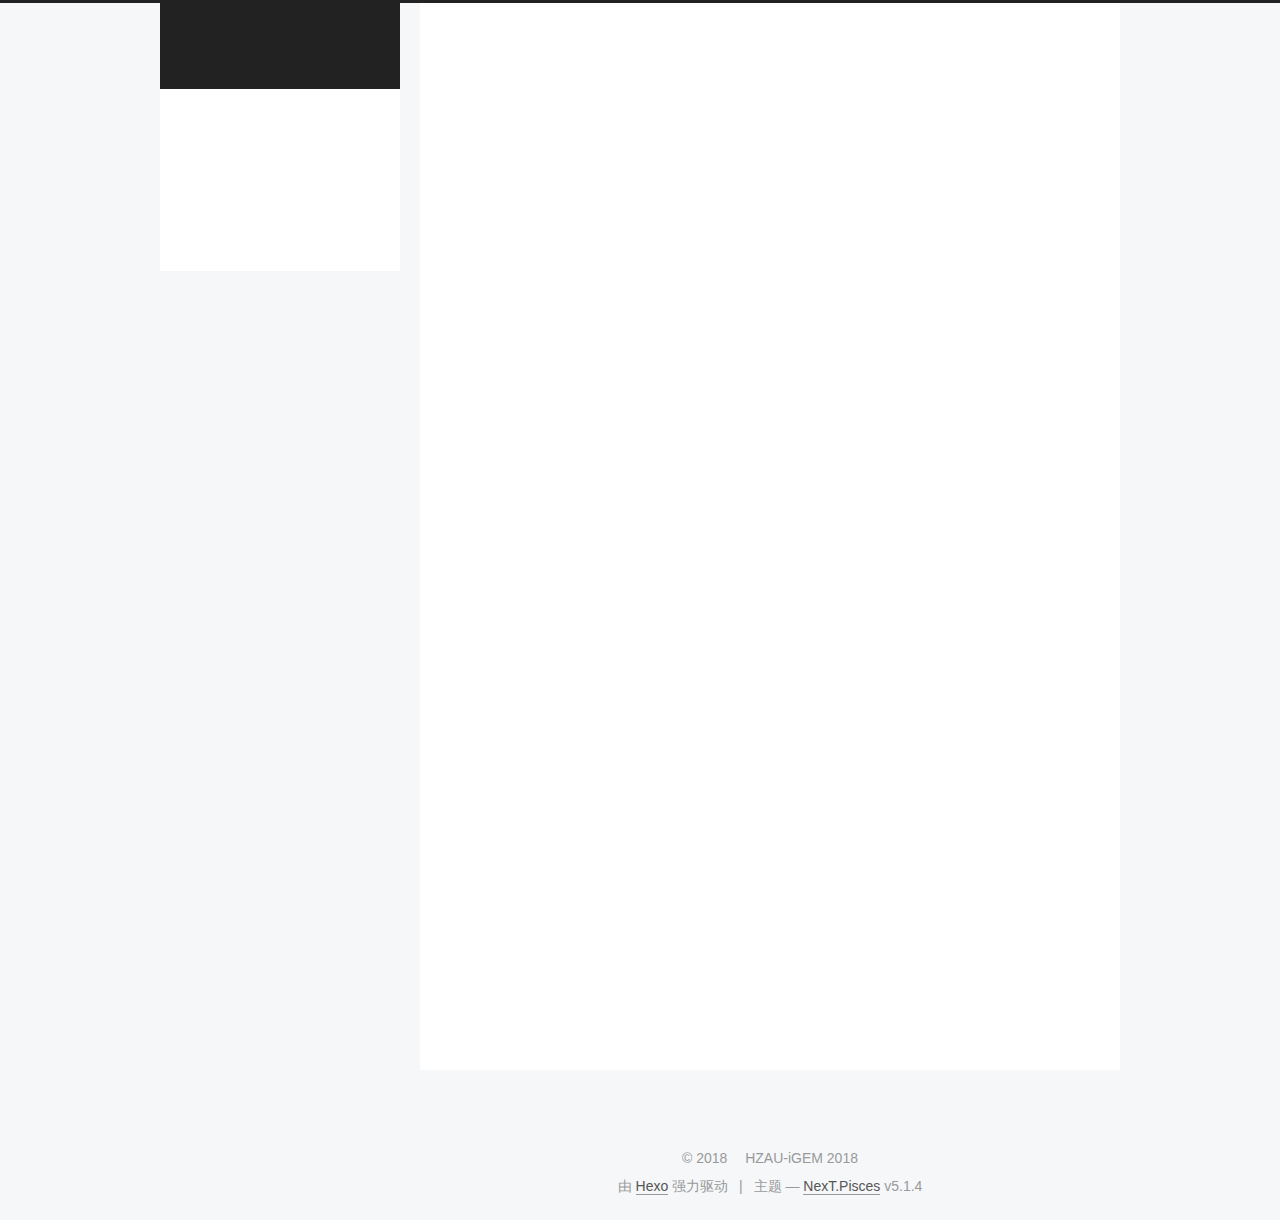
==== index.html @ e8f83833 "Site updated: 2018-09-23 11:09:08" ====
<!DOCTYPE html>



  


<html class="theme-next pisces use-motion" lang="zh-Hans">
<head>
  <meta charset="UTF-8"/>
<meta http-equiv="X-UA-Compatible" content="IE=edge" />
<meta name="viewport" content="width=device-width, initial-scale=1, maximum-scale=1"/>
<meta name="theme-color" content="#222">









<meta http-equiv="Cache-Control" content="no-transform" />
<meta http-equiv="Cache-Control" content="no-siteapp" />
















  
  
  <link href="/lib/fancybox/source/jquery.fancybox.css?v=2.1.5" rel="stylesheet" type="text/css" />







<link href="/lib/font-awesome/css/font-awesome.min.css?v=4.6.2" rel="stylesheet" type="text/css" />

<link href="/css/main.css?v=5.1.4" rel="stylesheet" type="text/css" />


  <link rel="apple-touch-icon" sizes="180x180" href="/images/apple-touch-icon-next.png?v=5.1.4">


  <link rel="icon" type="image/png" sizes="32x32" href="/images/favicon-32x32-next.png?v=5.1.4">


  <link rel="icon" type="image/png" sizes="16x16" href="/images/favicon-16x16-next.png?v=5.1.4">


  <link rel="mask-icon" href="/images/logo.svg?v=5.1.4" color="#222">





  <meta name="keywords" content="Hexo, NexT" />










<meta property="og:type" content="website">
<meta property="og:title" content="HZAU-iGEM">
<meta property="og:url" content="http://yoursite.com/index.html">
<meta property="og:site_name" content="HZAU-iGEM">
<meta property="og:locale" content="zh-Hans">
<meta name="twitter:card" content="summary">
<meta name="twitter:title" content="HZAU-iGEM">



<script type="text/javascript" id="hexo.configurations">
  var NexT = window.NexT || {};
  var CONFIG = {
    root: '/',
    scheme: 'Pisces',
    version: '5.1.4',
    sidebar: {"position":"left","display":"post","offset":12,"b2t":false,"scrollpercent":false,"onmobile":false},
    fancybox: true,
    tabs: true,
    motion: {"enable":true,"async":false,"transition":{"post_block":"fadeIn","post_header":"slideDownIn","post_body":"slideDownIn","coll_header":"slideLeftIn","sidebar":"slideUpIn"}},
    duoshuo: {
      userId: '0',
      author: '博主'
    },
    algolia: {
      applicationID: '',
      apiKey: '',
      indexName: '',
      hits: {"per_page":10},
      labels: {"input_placeholder":"Search for Posts","hits_empty":"We didn't find any results for the search: ${query}","hits_stats":"${hits} results found in ${time} ms"}
    }
  };
</script>



  <link rel="canonical" href="http://yoursite.com/"/>





  <title>HZAU-iGEM</title>
  





  <script type="text/javascript">
    var _hmt = _hmt || [];
    (function() {
      var hm = document.createElement("script");
      hm.src = "https://hm.baidu.com/hm.js?573ed5b772a9b3b8d93a730a9deec1e0";
      var s = document.getElementsByTagName("script")[0];
      s.parentNode.insertBefore(hm, s);
    })();
  </script>




</head>

<body itemscope itemtype="http://schema.org/WebPage" lang="zh-Hans">

  
  
    
  

  <div class="container sidebar-position-left 
  page-home">
    <div class="headband"></div>

    <header id="header" class="header" itemscope itemtype="http://schema.org/WPHeader">
      <div class="header-inner"><div class="site-brand-wrapper">
  <div class="site-meta ">
    

    <div class="custom-logo-site-title">
      <a href="/"  class="brand" rel="start">
        <span class="logo-line-before"><i></i></span>
        <span class="site-title">HZAU-iGEM</span>
        <span class="logo-line-after"><i></i></span>
      </a>
    </div>
      
        <p class="site-subtitle"></p>
      
  </div>

  <div class="site-nav-toggle">
    <button>
      <span class="btn-bar"></span>
      <span class="btn-bar"></span>
      <span class="btn-bar"></span>
    </button>
  </div>
</div>

<nav class="site-nav">
  

  
    <ul id="menu" class="menu">
      
        
        <li class="menu-item menu-item-home">
          <a href="/" rel="section">
            
              <i class="menu-item-icon fa fa-fw fa-home"></i> <br />
            
            首页
          </a>
        </li>
      
        
        <li class="menu-item menu-item-about">
          <a href="/about/" rel="section">
            
              <i class="menu-item-icon fa fa-fw fa-user"></i> <br />
            
            我们
          </a>
        </li>
      
        
        <li class="menu-item menu-item-tags">
          <a href="/tags/" rel="section">
            
              <i class="menu-item-icon fa fa-fw fa-tags"></i> <br />
            
            标签
          </a>
        </li>
      
        
        <li class="menu-item menu-item-archives">
          <a href="/archives/" rel="section">
            
              <i class="menu-item-icon fa fa-fw fa-archive"></i> <br />
            
            归档
          </a>
        </li>
      

      
    </ul>
  

  
</nav>



 </div>
    </header>

    <main id="main" class="main">
      <div class="main-inner">
        <div class="content-wrap">
          <div id="content" class="content">
            
  <section id="posts" class="posts-expand">
    
      

  

  
  
  

  <article class="post post-type-normal" itemscope itemtype="http://schema.org/Article">
  
  
  
  <div class="post-block">
    <link itemprop="mainEntityOfPage" href="http://yoursite.com/2018/09/22/hello-world/">

    <span hidden itemprop="author" itemscope itemtype="http://schema.org/Person">
      <meta itemprop="name" content="HZAU-iGEM 2018">
      <meta itemprop="description" content="">
      <meta itemprop="image" content="/uploads/HZAU-iGEM-logo.jpg">
    </span>

    <span hidden itemprop="publisher" itemscope itemtype="http://schema.org/Organization">
      <meta itemprop="name" content="HZAU-iGEM">
    </span>

    
      <header class="post-header">

        
        
          <h1 class="post-title" itemprop="name headline">
                
                <a class="post-title-link" href="/2018/09/22/hello-world/" itemprop="url">Hello World</a></h1>
        

        <div class="post-meta">
          <span class="post-time">
            
              <span class="post-meta-item-icon">
                <i class="fa fa-calendar-o"></i>
              </span>
              
                <span class="post-meta-item-text">发表于</span>
              
              <time title="创建于" itemprop="dateCreated datePublished" datetime="2018-09-22T22:23:00+08:00">
                2018-09-22
              </time>
            

            

            
          </span>

          

          
            
          

          
          

          

          

          

        </div>
      </header>
    

    
    
    
    <div class="post-body" itemprop="articleBody">

      
      

      
        
          
            <p>Welcome to <a href="https://hexo.io/" target="_blank" rel="noopener">Hexo</a>! This is your very first post. Check <a href="https://hexo.io/docs/" target="_blank" rel="noopener">documentation</a> for more info. If you get any problems when using Hexo, you can find the answer in <a href="https://hexo.io/docs/troubleshooting.html" target="_blank" rel="noopener">troubleshooting</a> or you can ask me on <a href="https://github.com/hexojs/hexo/issues" target="_blank" rel="noopener">GitHub</a>.</p>
<h2 id="Quick-Start"><a href="#Quick-Start" class="headerlink" title="Quick Start"></a>Quick Start</h2><h3 id="Create-a-new-post"><a href="#Create-a-new-post" class="headerlink" title="Create a new post"></a>Create a new post</h3><figure class="highlight bash"><table><tr><td class="gutter"><pre><span class="line">1</span><br></pre></td><td class="code"><pre><span class="line">$ hexo new <span class="string">"My New Post"</span></span><br></pre></td></tr></table></figure>
<p>More info: <a href="https://hexo.io/docs/writing.html" target="_blank" rel="noopener">Writing</a></p>
<h3 id="Run-server"><a href="#Run-server" class="headerlink" title="Run server"></a>Run server</h3><figure class="highlight bash"><table><tr><td class="gutter"><pre><span class="line">1</span><br></pre></td><td class="code"><pre><span class="line">$ hexo server</span><br></pre></td></tr></table></figure>
<p>More info: <a href="https://hexo.io/docs/server.html" target="_blank" rel="noopener">Server</a></p>
<h3 id="Generate-static-files"><a href="#Generate-static-files" class="headerlink" title="Generate static files"></a>Generate static files</h3><figure class="highlight bash"><table><tr><td class="gutter"><pre><span class="line">1</span><br></pre></td><td class="code"><pre><span class="line">$ hexo generate</span><br></pre></td></tr></table></figure>
<p>More info: <a href="https://hexo.io/docs/generating.html" target="_blank" rel="noopener">Generating</a></p>
<h3 id="Deploy-to-remote-sites"><a href="#Deploy-to-remote-sites" class="headerlink" title="Deploy to remote sites"></a>Deploy to remote sites</h3><figure class="highlight bash"><table><tr><td class="gutter"><pre><span class="line">1</span><br></pre></td><td class="code"><pre><span class="line">$ hexo deploy</span><br></pre></td></tr></table></figure>
<p>More info: <a href="https://hexo.io/docs/deployment.html" target="_blank" rel="noopener">Deployment</a></p>

          
        
      
    </div>
    
    
    

    

    

    

    <footer class="post-footer">
      

      

      

      
      
        <div class="post-eof"></div>
      
    </footer>
  </div>
  
  
  
  </article>


    
  </section>

  


          </div>
          


          

        </div>
        
          
  
  <div class="sidebar-toggle">
    <div class="sidebar-toggle-line-wrap">
      <span class="sidebar-toggle-line sidebar-toggle-line-first"></span>
      <span class="sidebar-toggle-line sidebar-toggle-line-middle"></span>
      <span class="sidebar-toggle-line sidebar-toggle-line-last"></span>
    </div>
  </div>

  <aside id="sidebar" class="sidebar">
    
    <div class="sidebar-inner">

      

      

      <section class="site-overview-wrap sidebar-panel sidebar-panel-active">
        <div class="site-overview">
          <div class="site-author motion-element" itemprop="author" itemscope itemtype="http://schema.org/Person">
            
              <img class="site-author-image" itemprop="image"
                src="/uploads/HZAU-iGEM-logo.jpg"
                alt="HZAU-iGEM 2018" />
            
              <p class="site-author-name" itemprop="name">HZAU-iGEM 2018</p>
              <p class="site-description motion-element" itemprop="description"></p>
          </div>

          <nav class="site-state motion-element">

            
              <div class="site-state-item site-state-posts">
              
                <a href="/archives/">
              
                  <span class="site-state-item-count">1</span>
                  <span class="site-state-item-name">日志</span>
                </a>
              </div>
            

            

            

          </nav>

          

          

          
          

          
          

          

        </div>
      </section>

      

      

    </div>
  </aside>


        
      </div>
    </main>

    <footer id="footer" class="footer">
      <div class="footer-inner">
        <div class="copyright">&copy; <span itemprop="copyrightYear">2018</span>
  <span class="with-love">
    <i class="fa fa-user"></i>
  </span>
  <span class="author" itemprop="copyrightHolder">HZAU-iGEM 2018</span>

  
</div>


  <div class="powered-by">由 <a class="theme-link" target="_blank" href="https://hexo.io">Hexo</a> 强力驱动</div>



  <span class="post-meta-divider">|</span>



  <div class="theme-info">主题 &mdash; <a class="theme-link" target="_blank" href="https://github.com/iissnan/hexo-theme-next">NexT.Pisces</a> v5.1.4</div>




        







        
      </div>
    </footer>

    
      <div class="back-to-top">
        <i class="fa fa-arrow-up"></i>
        
      </div>
    

    

  </div>

  

<script type="text/javascript">
  if (Object.prototype.toString.call(window.Promise) !== '[object Function]') {
    window.Promise = null;
  }
</script>









  












  
  
    <script type="text/javascript" src="/lib/jquery/index.js?v=2.1.3"></script>
  

  
  
    <script type="text/javascript" src="/lib/fastclick/lib/fastclick.min.js?v=1.0.6"></script>
  

  
  
    <script type="text/javascript" src="/lib/jquery_lazyload/jquery.lazyload.js?v=1.9.7"></script>
  

  
  
    <script type="text/javascript" src="/lib/velocity/velocity.min.js?v=1.2.1"></script>
  

  
  
    <script type="text/javascript" src="/lib/velocity/velocity.ui.min.js?v=1.2.1"></script>
  

  
  
    <script type="text/javascript" src="/lib/fancybox/source/jquery.fancybox.pack.js?v=2.1.5"></script>
  


  


  <script type="text/javascript" src="/js/src/utils.js?v=5.1.4"></script>

  <script type="text/javascript" src="/js/src/motion.js?v=5.1.4"></script>



  
  


  <script type="text/javascript" src="/js/src/affix.js?v=5.1.4"></script>

  <script type="text/javascript" src="/js/src/schemes/pisces.js?v=5.1.4"></script>



  

  


  <script type="text/javascript" src="/js/src/bootstrap.js?v=5.1.4"></script>



  


  




	





  





  












  





  

  

  

  
  

  

  

  

</body>
</html>
---- css/main.css ----
/* normalize.css v3.0.2 | MIT License | git.io/normalize */
html {
  font-family: sans-serif; /* 1 */
  -ms-text-size-adjust: 100%; /* 2 */
  -webkit-text-size-adjust: 100%; /* 2 */
}
body {
  margin: 0;
}
article,
aside,
details,
figcaption,
figure,
footer,
header,
hgroup,
main,
menu,
nav,
section,
summary {
  display: block;
}
audio,
canvas,
progress,
video {
  display: inline-block; /* 1 */
  vertical-align: baseline; /* 2 */
}
audio:not([controls]) {
  display: none;
  height: 0;
}
[hidden],
template {
  display: none;
}
a {
  background-color: transparent;
}
a:active,
a:hover {
  outline: 0;
}
abbr[title] {
  border-bottom: 1px dotted;
}
b,
strong {
  font-weight: bold;
}
dfn {
  font-style: italic;
}
h1 {
  font-size: 2em;
  margin: 0.67em 0;
}
mark {
  background: #ff0;
  color: #000;
}
small {
  font-size: 80%;
}
sub,
sup {
  font-size: 75%;
  line-height: 0;
  position: relative;
  vertical-align: baseline;
}
sup {
  top: -0.5em;
}
sub {
  bottom: -0.25em;
}
img {
  border: 0;
}
svg:not(:root) {
  overflow: hidden;
}
figure {
  margin: 1em 40px;
}
hr {
  -moz-box-sizing: content-box;
  box-sizing: content-box;
  height: 0;
}
pre {
  overflow: auto;
}
code,
kbd,
pre,
samp {
  font-family: monospace, monospace;
  font-size: 1em;
}
button,
input,
optgroup,
select,
textarea {
  color: inherit; /* 1 */
  font: inherit; /* 2 */
  margin: 0; /* 3 */
}
button {
  overflow: visible;
}
button,
select {
  text-transform: none;
}
button,
html input[type="button"],
input[type="reset"],
input[type="submit"] {
  -webkit-appearance: button; /* 2 */
  cursor: pointer; /* 3 */
}
button[disabled],
html input[disabled] {
  cursor: default;
}
button::-moz-focus-inner,
input::-moz-focus-inner {
  border: 0;
  padding: 0;
}
input {
  line-height: normal;
}
input[type="checkbox"],
input[type="radio"] {
  box-sizing: border-box; /* 1 */
  padding: 0; /* 2 */
}
input[type="number"]::-webkit-inner-spin-button,
input[type="number"]::-webkit-outer-spin-button {
  height: auto;
}
input[type="search"] {
  -webkit-appearance: textfield; /* 1 */
  -moz-box-sizing: content-box;
  -webkit-box-sizing: content-box; /* 2 */
  box-sizing: content-box;
}
input[type="search"]::-webkit-search-cancel-button,
input[type="search"]::-webkit-search-decoration {
  -webkit-appearance: none;
}
fieldset {
  border: 1px solid #c0c0c0;
  margin: 0 2px;
  padding: 0.35em 0.625em 0.75em;
}
legend {
  border: 0; /* 1 */
  padding: 0; /* 2 */
}
textarea {
  overflow: auto;
}
optgroup {
  font-weight: bold;
}
table {
  border-collapse: collapse;
  border-spacing: 0;
}
td,
th {
  padding: 0;
}
::selection {
  background: #262a30;
  color: #fff;
}
body {
  position: relative;
  font-family: 'Lato', "PingFang SC", "Microsoft YaHei", sans-serif;
  font-size: 14px;
  line-height: 2;
  color: #555;
  background: #f5f7f9;
}
@media (max-width: 767px) {
  body {
    padding-right: 0 !important;
  }
}
@media (min-width: 768px) and (max-width: 991px) {
  body {
    padding-right: 0 !important;
  }
}
@media (min-width: 1600px) {
  body {
    font-size: 16px;
  }
}
h1,
h2,
h3,
h4,
h5,
h6 {
  margin: 0;
  padding: 0;
  font-weight: bold;
  line-height: 1.5;
  font-family: 'Lato', "PingFang SC", "Microsoft YaHei", sans-serif;
}
h2,
h3,
h4,
h5,
h6 {
  margin: 20px 0 15px;
}
h1 {
  font-size: 22px;
}
@media (max-width: 767px) {
  h1 {
    font-size: 18px;
  }
}
h2 {
  font-size: 20px;
}
@media (max-width: 767px) {
  h2 {
    font-size: 16px;
  }
}
h3 {
  font-size: 18px;
}
@media (max-width: 767px) {
  h3 {
    font-size: 14px;
  }
}
h4 {
  font-size: 16px;
}
@media (max-width: 767px) {
  h4 {
    font-size: 12px;
  }
}
h5 {
  font-size: 14px;
}
@media (max-width: 767px) {
  h5 {
    font-size: 10px;
  }
}
h6 {
  font-size: 12px;
}
@media (max-width: 767px) {
  h6 {
    font-size: 8px;
  }
}
p {
  margin: 0 0 20px 0;
}
a {
  color: #555;
  text-decoration: none;
  outline: none;
  border-bottom: 1px solid #999;
  word-wrap: break-word;
}
a:hover {
  color: #222;
  border-bottom-color: #222;
}
blockquote {
  margin: 0;
  padding: 0;
}
img {
  display: block;
  margin: auto;
  max-width: 100%;
  height: auto;
}
hr {
  margin: 40px 0;
  height: 3px;
  border: none;
  background-color: #ddd;
  background-image: repeating-linear-gradient(-45deg, #fff, #fff 4px, transparent 4px, transparent 8px);
}
blockquote {
  padding: 0 15px;
  color: #666;
  border-left: 4px solid #ddd;
}
blockquote cite::before {
  content: "-";
  padding: 0 5px;
}
dt {
  font-weight: 700;
}
dd {
  margin: 0;
  padding: 0;
}
kbd {
  border: 1px solid #ccc;
  border-radius: 0.2em;
  box-shadow: 0.1em 0.1em 0.2em rgba(0,0,0,0.1);
  background-color: #f9f9f9;
  font-family: inherit;
  background-image: -webkit-linear-gradient(top, #eee, #fff, #eee);
  padding: 0.1em 0.3em;
  white-space: nowrap;
}
.text-left {
  text-align: left;
}
.text-center {
  text-align: center;
}
.text-right {
  text-align: right;
}
.text-justify {
  text-align: justify;
}
.text-nowrap {
  white-space: nowrap;
}
.text-lowercase {
  text-transform: lowercase;
}
.text-uppercase {
  text-transform: uppercase;
}
.text-capitalize {
  text-transform: capitalize;
}
.center-block {
  display: block;
  margin-left: auto;
  margin-right: auto;
}
.clearfix:before,
.clearfix:after {
  content: " ";
  display: table;
}
.clearfix:after {
  clear: both;
}
.pullquote {
  width: 45%;
}
.pullquote.left {
  float: left;
  margin-left: 5px;
  margin-right: 10px;
}
.pullquote.right {
  float: right;
  margin-left: 10px;
  margin-right: 5px;
}
.affix.affix.affix {
  position: fixed;
}
.translation {
  margin-top: -20px;
  font-size: 14px;
  color: #999;
}
.scrollbar-measure {
  width: 100px;
  height: 100px;
  overflow: scroll;
  position: absolute;
  top: -9999px;
}
.use-motion .motion-element {
  opacity: 0;
}
table {
  margin: 20px 0;
  width: 100%;
  border-collapse: collapse;
  border-spacing: 0;
  border: 1px solid #ddd;
  font-size: 14px;
  table-layout: fixed;
  word-wrap: break-all;
}
table>tbody>tr:nth-of-type(odd) {
  background-color: #f9f9f9;
}
table>tbody>tr:hover {
  background-color: #f5f5f5;
}
caption,
th,
td {
  padding: 8px;
  text-align: left;
  vertical-align: middle;
  font-weight: normal;
}
th,
td {
  border-bottom: 3px solid #ddd;
  border-right: 1px solid #eee;
}
th {
  padding-bottom: 10px;
  font-weight: 700;
}
td {
  border-bottom-width: 1px;
}
html,
body {
  height: 100%;
}
.container {
  position: relative;
  min-height: 100%;
}
.header-inner {
  margin: 0 auto;
  padding: 100px 0 70px;
  width: 700px;
}
@media (min-width: 1600px) {
  .container .header-inner {
    width: 900px;
  }
}
.main {
  padding-bottom: 150px;
}
.main-inner {
  margin: 0 auto;
  width: 700px;
}
@media (min-width: 1600px) {
  .container .main-inner {
    width: 900px;
  }
}
.footer {
  position: absolute;
  left: 0;
  bottom: 0;
  width: 100%;
  min-height: 50px;
}
.footer-inner {
  box-sizing: border-box;
  margin: 20px auto;
  width: 700px;
}
@media (min-width: 1600px) {
  .container .footer-inner {
    width: 900px;
  }
}
pre,
.highlight {
  overflow: auto;
  margin: 20px 0;
  padding: 0;
  font-size: 13px;
  color: #4d4d4c;
  background: #f7f7f7;
  line-height: 1.6;
}
pre,
code {
  font-family: consolas, Menlo, "PingFang SC", "Microsoft YaHei", monospace;
}
code {
  padding: 2px 4px;
  word-wrap: break-word;
  color: #555;
  background: #eee;
  border-radius: 3px;
  font-size: 13px;
}
pre {
  padding: 10px;
}
pre code {
  padding: 0;
  color: #4d4d4c;
  background: none;
  text-shadow: none;
}
.highlight {
  border-radius: 1px;
}
.highlight pre {
  border: none;
  margin: 0;
  padding: 10px 0;
}
.highlight table {
  margin: 0;
  width: auto;
  border: none;
}
.highlight td {
  border: none;
  padding: 0;
}
.highlight figcaption {
  font-size: 1em;
  color: #4d4d4c;
  line-height: 1em;
  margin-bottom: 1em;
}
.highlight figcaption:before,
.highlight figcaption:after {
  content: " ";
  display: table;
}
.highlight figcaption:after {
  clear: both;
}
.highlight figcaption a {
  float: right;
  color: #4d4d4c;
}
.highlight figcaption a:hover {
  border-bottom-color: #4d4d4c;
}
.highlight .gutter pre {
  padding-left: 10px;
  padding-right: 10px;
  color: #869194;
  text-align: right;
  background-color: #eff2f3;
}
.highlight .code pre {
  width: 100%;
  padding-left: 10px;
  padding-right: 10px;
  background-color: #f7f7f7;
}
.highlight .line {
  height: 20px;
}
.gutter {
  -webkit-user-select: none;
  -moz-user-select: none;
  -ms-user-select: none;
  user-select: none;
}
.gist table {
  width: auto;
}
.gist table td {
  border: none;
}
pre .deletion {
  background: #fdd;
}
pre .addition {
  background: #dfd;
}
pre .meta {
  color: #8959a8;
}
pre .comment {
  color: #8e908c;
}
pre .variable,
pre .attribute,
pre .tag,
pre .regexp,
pre .ruby .constant,
pre .xml .tag .title,
pre .xml .pi,
pre .xml .doctype,
pre .html .doctype,
pre .css .id,
pre .css .class,
pre .css .pseudo {
  color: #c82829;
}
pre .number,
pre .preprocessor,
pre .built_in,
pre .literal,
pre .params,
pre .constant,
pre .command {
  color: #f5871f;
}
pre .ruby .class .title,
pre .css .rules .attribute,
pre .string,
pre .value,
pre .inheritance,
pre .header,
pre .ruby .symbol,
pre .xml .cdata,
pre .special,
pre .number,
pre .formula {
  color: #718c00;
}
pre .title,
pre .css .hexcolor {
  color: #3e999f;
}
pre .function,
pre .python .decorator,
pre .python .title,
pre .ruby .function .title,
pre .ruby .title .keyword,
pre .perl .sub,
pre .javascript .title,
pre .coffeescript .title {
  color: #4271ae;
}
pre .keyword,
pre .javascript .function {
  color: #8959a8;
}
.full-image.full-image.full-image.full-image {
  border: none;
  max-width: 100%;
  width: auto;
  margin: 20px auto 25px;
}
@media (min-width: 992px) {
  .full-image.full-image.full-image.full-image {
    max-width: none;
    width: 118%;
    margin: 0 -9%;
  }
}
.blockquote-center,
.page-home .post-type-quote blockquote,
.page-post-detail .post-type-quote blockquote {
  position: relative;
  margin: 40px 0;
  padding: 0;
  border-left: none;
  text-align: center;
}
.blockquote-center::before,
.page-home .post-type-quote blockquote::before,
.page-post-detail .post-type-quote blockquote::before,
.blockquote-center::after,
.page-home .post-type-quote blockquote::after,
.page-post-detail .post-type-quote blockquote::after {
  position: absolute;
  content: ' ';
  display: block;
  width: 100%;
  height: 24px;
  opacity: 0.2;
  background-repeat: no-repeat;
  background-position: 0 -6px;
  background-size: 22px 22px;
}
.blockquote-center::before,
.page-home .post-type-quote blockquote::before,
.page-post-detail .post-type-quote blockquote::before {
  top: -20px;
  background-image: url("../images/quote-l.svg");
  border-top: 1px solid #ccc;
}
.blockquote-center::after,
.page-home .post-type-quote blockquote::after,
.page-post-detail .post-type-quote blockquote::after {
  bottom: -20px;
  background-image: url("../images/quote-r.svg");
  border-bottom: 1px solid #ccc;
  background-position: 100% 8px;
}
.blockquote-center p,
.page-home .post-type-quote blockquote p,
.page-post-detail .post-type-quote blockquote p,
.blockquote-center div,
.page-home .post-type-quote blockquote div,
.page-post-detail .post-type-quote blockquote div {
  text-align: center;
}
.post .post-body .group-picture img {
  box-sizing: border-box;
  padding: 0 3px;
  border: none;
}
.post .group-picture-row {
  overflow: hidden;
  margin-top: 6px;
}
.post .group-picture-row:first-child {
  margin-top: 0;
}
.post .group-picture-column {
  float: left;
}
.page-post-detail .post-body .group-picture-column {
  float: none;
  margin-top: 10px;
  width: auto !important;
}
.page-post-detail .post-body .group-picture-column img {
  margin: 0 auto;
}
.page-archive .group-picture-container {
  overflow: hidden;
}
.page-archive .group-picture-row {
  float: left;
}
.page-archive .group-picture-row:first-child {
  margin-top: 6px;
}
.page-archive .group-picture-column {
  max-width: 150px;
  max-height: 150px;
}
.post-body .note {
  position: relative;
  padding: 15px;
  margin-bottom: 20px;
  border: 1px solid #eee;
  border-left-width: 5px;
  border-radius: 3px;
}
.post-body .note h2,
.post-body .note h3,
.post-body .note h4,
.post-body .note h5,
.post-body .note h6 {
  margin-top: 0;
  margin-bottom: 0;
  border-bottom: initial;
  padding-top: 0 !important;
}
.post-body .note p:first-child,
.post-body .note ul:first-child,
.post-body .note ol:first-child,
.post-body .note table:first-child,
.post-body .note pre:first-child,
.post-body .note blockquote:first-child {
  margin-top: 0;
}
.post-body .note p:last-child,
.post-body .note ul:last-child,
.post-body .note ol:last-child,
.post-body .note table:last-child,
.post-body .note pre:last-child,
.post-body .note blockquote:last-child {
  margin-bottom: 0;
}
.post-body .note.default {
  border-left-color: #777;
}
.post-body .note.default h2,
.post-body .note.default h3,
.post-body .note.default h4,
.post-body .note.default h5,
.post-body .note.default h6 {
  color: #777;
}
.post-body .note.primary {
  border-left-color: #6f42c1;
}
.post-body .note.primary h2,
.post-body .note.primary h3,
.post-body .note.primary h4,
.post-body .note.primary h5,
.post-body .note.primary h6 {
  color: #6f42c1;
}
.post-body .note.info {
  border-left-color: #428bca;
}
.post-body .note.info h2,
.post-body .note.info h3,
.post-body .note.info h4,
.post-body .note.info h5,
.post-body .note.info h6 {
  color: #428bca;
}
.post-body .note.success {
  border-left-color: #5cb85c;
}
.post-body .note.success h2,
.post-body .note.success h3,
.post-body .note.success h4,
.post-body .note.success h5,
.post-body .note.success h6 {
  color: #5cb85c;
}
.post-body .note.warning {
  border-left-color: #f0ad4e;
}
.post-body .note.warning h2,
.post-body .note.warning h3,
.post-body .note.warning h4,
.post-body .note.warning h5,
.post-body .note.warning h6 {
  color: #f0ad4e;
}
.post-body .note.danger {
  border-left-color: #d9534f;
}
.post-body .note.danger h2,
.post-body .note.danger h3,
.post-body .note.danger h4,
.post-body .note.danger h5,
.post-body .note.danger h6 {
  color: #d9534f;
}
.post-body .label {
  display: inline;
  padding: 0 2px;
  white-space: nowrap;
}
.post-body .label.default {
  background-color: #f0f0f0;
}
.post-body .label.primary {
  background-color: #efe6f7;
}
.post-body .label.info {
  background-color: #e5f2f8;
}
.post-body .label.success {
  background-color: #e7f4e9;
}
.post-body .label.warning {
  background-color: #fcf6e1;
}
.post-body .label.danger {
  background-color: #fae8eb;
}
.post-body .tabs {
  position: relative;
  display: block;
  margin-bottom: 20px;
  padding-top: 10px;
}
.post-body .tabs ul.nav-tabs {
  margin: 0;
  padding: 0;
  display: flex;
  margin-bottom: -1px;
}
@media (max-width: 413px) {
  .post-body .tabs ul.nav-tabs {
    display: block;
    margin-bottom: 5px;
  }
}
.post-body .tabs ul.nav-tabs li.tab {
  list-style-type: none !important;
  margin: 0 0.25em 0 0;
  border-top: 3px solid transparent;
  border-left: 1px solid transparent;
  border-right: 1px solid transparent;
}
@media (max-width: 413px) {
  .post-body .tabs ul.nav-tabs li.tab {
    margin: initial;
    border-top: 1px solid transparent;
    border-left: 3px solid transparent;
    border-right: 1px solid transparent;
    border-bottom: 1px solid transparent;
  }
}
.post-body .tabs ul.nav-tabs li.tab a {
  outline: 0;
  border-bottom: initial;
  display: block;
  line-height: 1.8em;
  padding: 0.25em 0.75em;
  transition-duration: 0.2s;
  transition-timing-function: ease-out;
  transition-delay: 0s;
}
.post-body .tabs ul.nav-tabs li.tab a i {
  width: 1.285714285714286em;
}
.post-body .tabs ul.nav-tabs li.tab.active {
  border-top: 3px solid #fc6423;
  border-left: 1px solid #ddd;
  border-right: 1px solid #ddd;
  background-color: #fff;
}
@media (max-width: 413px) {
  .post-body .tabs ul.nav-tabs li.tab.active {
    border-top: 1px solid #ddd;
    border-left: 3px solid #fc6423;
    border-right: 1px solid #ddd;
    border-bottom: 1px solid #ddd;
  }
}
.post-body .tabs ul.nav-tabs li.tab.active a {
  cursor: default;
  color: #555;
}
.post-body .tabs .tab-content {
  background-color: #fff;
}
.post-body .tabs .tab-content .tab-pane {
  border: 1px solid #ddd;
  padding: 20px 20px 0 20px;
}
.post-body .tabs .tab-content .tab-pane:not(.active) {
  display: none !important;
}
.post-body .tabs .tab-content .tab-pane.active {
  display: block !important;
}
.btn {
  display: inline-block;
  padding: 0 20px;
  font-size: 14px;
  color: #555;
  background: #fff;
  border: 2px solid #555;
  text-decoration: none;
  border-radius: 2px;
  transition-property: background-color;
  transition-duration: 0.2s;
  transition-timing-function: ease-in-out;
  transition-delay: 0s;
  line-height: 2;
}
.btn:hover {
  border-color: #222;
  color: #fff;
  background: #222;
}
.btn +.btn {
  margin: 0 0 8px 8px;
}
.btn .fa-fw {
  width: 1.285714285714286em;
  text-align: left;
}
.btn-bar {
  display: block;
  width: 22px;
  height: 2px;
  background: #555;
  border-radius: 1px;
}
.btn-bar+.btn-bar {
  margin-top: 4px;
}
.pagination {
  margin: 120px 0 40px;
  text-align: center;
  border-top: 1px solid #eee;
}
.page-number-basic,
.pagination .prev,
.pagination .next,
.pagination .page-number,
.pagination .space {
  display: inline-block;
  position: relative;
  top: -1px;
  margin: 0 10px;
  padding: 0 11px;
}
@media (max-width: 767px) {
  .page-number-basic,
  .pagination .prev,
  .pagination .next,
  .pagination .page-number,
  .pagination .space {
    margin: 0 5px;
  }
}
.pagination .prev,
.pagination .next,
.pagination .page-number {
  border-bottom: 0;
  border-top: 1px solid #eee;
  transition-property: border-color;
  transition-duration: 0.2s;
  transition-timing-function: ease-in-out;
  transition-delay: 0s;
}
.pagination .prev:hover,
.pagination .next:hover,
.pagination .page-number:hover {
  border-top-color: #222;
}
.pagination .space {
  padding: 0;
  margin: 0;
}
.pagination .prev {
  margin-left: 0;
}
.pagination .next {
  margin-right: 0;
}
.pagination .page-number.current {
  color: #fff;
  background: #ccc;
  border-top-color: #ccc;
}
@media (max-width: 767px) {
  .pagination {
    border-top: none;
  }
  .pagination .prev,
  .pagination .next,
  .pagination .page-number {
    margin-bottom: 10px;
    border-top: 0;
    border-bottom: 1px solid #eee;
    padding: 0 10px;
  }
  .pagination .prev:hover,
  .pagination .next:hover,
  .pagination .page-number:hover {
    border-bottom-color: #222;
  }
}
.comments {
  margin: 60px 20px 0;
}
.tag-cloud {
  text-align: center;
}
.tag-cloud a {
  display: inline-block;
  margin: 10px;
}
.back-to-top {
  box-sizing: border-box;
  position: fixed;
  bottom: -100px;
  right: 30px;
  z-index: 1050;
  padding: 0 6px;
  width: 24px;
  background: #222;
  font-size: 12px;
  opacity: 0.6;
  color: #fff;
  cursor: pointer;
  text-align: center;
  -webkit-transform: translateZ(0);
  transition-property: bottom;
  transition-duration: 0.2s;
  transition-timing-function: ease-in-out;
  transition-delay: 0s;
}
@media (min-width: 768px) and (max-width: 991px) {
  .back-to-top {
    display: none !important;
  }
}
@media (max-width: 767px) {
  .back-to-top {
    display: none !important;
  }
}
.back-to-top.back-to-top-on {
  bottom: 30px;
}
.header {
  background: transparent;
}
.header-inner {
  position: relative;
}
.headband {
  height: 3px;
  background: #222;
}
.site-meta {
  margin: 0;
  text-align: center;
}
@media (max-width: 767px) {
  .site-meta {
    text-align: center;
  }
}
.brand {
  position: relative;
  display: inline-block;
  padding: 0 40px;
  color: #fff;
  background: #222;
  border-bottom: none;
}
.brand:hover {
  color: #fff;
}
.logo {
  display: inline-block;
  margin-right: 5px;
  line-height: 36px;
  vertical-align: top;
}
.site-title {
  display: inline-block;
  vertical-align: top;
  line-height: 36px;
  font-size: 20px;
  font-weight: normal;
  font-family: 'Lato', "PingFang SC", "Microsoft YaHei", sans-serif;
}
.site-subtitle {
  margin-top: 10px;
  font-size: 13px;
  color: #ddd;
}
.use-motion .brand {
  opacity: 0;
}
.use-motion .logo,
.use-motion .site-title,
.use-motion .site-subtitle {
  opacity: 0;
  position: relative;
  top: -10px;
}
.site-nav-toggle {
  display: none;
  position: absolute;
  top: 10px;
  left: 10px;
}
@media (max-width: 767px) {
  .site-nav-toggle {
    display: block;
  }
}
.site-nav-toggle button {
  margin-top: 2px;
  padding: 9px 10px;
  background: transparent;
  border: none;
}
@media (max-width: 767px) {
  .site-nav {
    display: none;
    margin: 0 -10px;
    padding: 0 10px;
    clear: both;
    border-top: 1px solid #ddd;
  }
}
@media (min-width: 768px) and (max-width: 991px) {
  .site-nav {
    display: block !important;
  }
}
@media (min-width: 992px) {
  .site-nav {
    display: block !important;
  }
}
.menu {
  margin-top: 20px;
  padding-left: 0;
  text-align: center;
}
.menu .menu-item {
  display: inline-block;
  margin: 0 10px;
  list-style: none;
}
@media screen and (max-width: 767px) {
  .menu .menu-item {
    margin-top: 10px;
  }
}
.menu .menu-item a {
  display: block;
  font-size: 13px;
  line-height: inherit;
  border-bottom: 1px solid transparent;
  transition-property: border-color;
  transition-duration: 0.2s;
  transition-timing-function: ease-in-out;
  transition-delay: 0s;
}
.menu .menu-item a:hover,
.menu-item-active a {
  border-bottom-color: #222;
}
.menu .menu-item .fa {
  margin-right: 5px;
}
.use-motion .menu-item {
  opacity: 0;
}
.post-body {
  font-family: 'Lato', "PingFang SC", "Microsoft YaHei", sans-serif;
}
@media (max-width: 767px) {
  .post-body {
    word-break: break-word;
  }
}
.post-body .fancybox img {
  display: block !important;
  margin: 0 auto;
  cursor: pointer;
  cursor: zoom-in;
  cursor: -webkit-zoom-in;
}
.post-body .image-caption,
.post-body .figure .caption {
  margin: -20px auto 15px;
  text-align: center;
  font-size: 14px;
  color: #999;
  font-weight: bold;
  line-height: 1;
}
.post-sticky-flag {
  display: inline-block;
  font-size: 16px;
  -ms-transform: rotate(30deg);
  -webkit-transform: rotate(30deg);
  -moz-transform: rotate(30deg);
  -ms-transform: rotate(30deg);
  -o-transform: rotate(30deg);
  transform: rotate(30deg);
}
.use-motion .post-block,
.use-motion .pagination,
.use-motion .comments {
  opacity: 0;
}
.use-motion .post-header {
  opacity: 0;
}
.use-motion .post-body {
  opacity: 0;
}
.use-motion .collection-title {
  opacity: 0;
}
.posts-expand {
  padding-top: 40px;
}
@media (max-width: 767px) {
  .posts-expand {
    margin: 0 20px;
  }
  .post-body pre .gutter pre {
    padding-right: 10px;
  }
  .post-body .highlight {
    margin-left: 0px;
    margin-right: 0px;
    padding: 0;
  }
  .post-body .highlight .gutter pre {
    padding-right: 10px;
  }
}
@media (min-width: 992px) {
  .posts-expand .post-body {
    text-align: justify;
  }
}
.posts-expand .post-body h2,
.posts-expand .post-body h3,
.posts-expand .post-body h4,
.posts-expand .post-body h5,
.posts-expand .post-body h6 {
  padding-top: 10px;
}
.posts-expand .post-body h2 .header-anchor,
.posts-expand .post-body h3 .header-anchor,
.posts-expand .post-body h4 .header-anchor,
.posts-expand .post-body h5 .header-anchor,
.posts-expand .post-body h6 .header-anchor {
  float: right;
  margin-left: 10px;
  color: #ccc;
  border-bottom-style: none;
  visibility: hidden;
}
.posts-expand .post-body h2 .header-anchor:hover,
.posts-expand .post-body h3 .header-anchor:hover,
.posts-expand .post-body h4 .header-anchor:hover,
.posts-expand .post-body h5 .header-anchor:hover,
.posts-expand .post-body h6 .header-anchor:hover {
  color: inherit;
}
.posts-expand .post-body h2:hover .header-anchor,
.posts-expand .post-body h3:hover .header-anchor,
.posts-expand .post-body h4:hover .header-anchor,
.posts-expand .post-body h5:hover .header-anchor,
.posts-expand .post-body h6:hover .header-anchor {
  visibility: visible;
}
.posts-expand .post-body ul li {
  list-style: circle;
}
.posts-expand .post-body img {
  box-sizing: border-box;
  margin: auto;
  padding: 3px;
  border: 1px solid #ddd;
}
.posts-expand .post-body .fancybox img {
  margin: 0 auto 25px;
}
@media (max-width: 767px) {
  .posts-collapse {
    margin: 0 20px;
  }
  .posts-collapse .post-title,
  .posts-collapse .post-meta {
    display: block;
    width: auto;
    text-align: left;
  }
}
.posts-collapse {
  position: relative;
  z-index: 1010;
  margin-left: 55px;
}
.posts-collapse::after {
  content: " ";
  position: absolute;
  top: 20px;
  left: 0;
  margin-left: -2px;
  width: 4px;
  height: 100%;
  background: #f5f5f5;
  z-index: -1;
}
@media (max-width: 767px) {
  .posts-collapse {
    margin: 0 20px;
  }
}
.posts-collapse .collection-title {
  position: relative;
  margin: 60px 0;
}
.posts-collapse .collection-title h1,
.posts-collapse .collection-title h2 {
  margin-left: 20px;
}
.posts-collapse .collection-title small {
  color: #bbb;
  margin-left: 5px;
}
.posts-collapse .collection-title::before {
  content: " ";
  position: absolute;
  left: 0;
  top: 50%;
  margin-left: -4px;
  margin-top: -4px;
  width: 8px;
  height: 8px;
  background: #bbb;
  border-radius: 50%;
}
.posts-collapse .post {
  margin: 30px 0;
}
.posts-collapse .post-header {
  position: relative;
  transition-duration: 0.2s;
  transition-timing-function: ease-in-out;
  transition-delay: 0s;
  transition-property: border;
  border-bottom: 1px dashed #ccc;
}
.posts-collapse .post-header::before {
  content: " ";
  position: absolute;
  left: 0;
  top: 12px;
  width: 6px;
  height: 6px;
  margin-left: -4px;
  background: #bbb;
  border-radius: 50%;
  border: 1px solid #fff;
  transition-duration: 0.2s;
  transition-timing-function: ease-in-out;
  transition-delay: 0s;
  transition-property: background;
}
.posts-collapse .post-header:hover {
  border-bottom-color: #666;
}
.posts-collapse .post-header:hover::before {
  background: #222;
}
.posts-collapse .post-meta {
  position: absolute;
  font-size: 12px;
  left: 20px;
  top: 5px;
}
.posts-collapse .post-comments-count {
  display: none;
}
.posts-collapse .post-title {
  margin-left: 60px;
  font-size: 16px;
  font-weight: normal;
  line-height: inherit;
}
.posts-collapse .post-title::after {
  margin-left: 3px;
  opacity: 0.6;
}
.posts-collapse .post-title a {
  color: #666;
  border-bottom: none;
}
.page-home .post-type-quote .post-header,
.page-post-detail .post-type-quote .post-header,
.page-home .post-type-quote .post-tags,
.page-post-detail .post-type-quote .post-tags {
  display: none;
}
.posts-expand .post-title {
  text-align: center;
  word-break: break-word;
  font-weight: 400;
}
.posts-expand .post-title-link {
  display: inline-block;
  position: relative;
  color: #555;
  border-bottom: none;
  line-height: 1.2;
  vertical-align: top;
}
.posts-expand .post-title-link::before {
  content: "";
  position: absolute;
  width: 100%;
  height: 2px;
  bottom: 0;
  left: 0;
  background-color: #000;
  visibility: hidden;
  -webkit-transform: scaleX(0);
  -moz-transform: scaleX(0);
  -ms-transform: scaleX(0);
  -o-transform: scaleX(0);
  transform: scaleX(0);
  transition-duration: 0.2s;
  transition-timing-function: ease-in-out;
  transition-delay: 0s;
}
.posts-expand .post-title-link:hover::before {
  visibility: visible;
  -webkit-transform: scaleX(1);
  -moz-transform: scaleX(1);
  -ms-transform: scaleX(1);
  -o-transform: scaleX(1);
  transform: scaleX(1);
}
.posts-expand .post-title-link .fa {
  font-size: 16px;
}
.posts-expand .post-meta {
  margin: 3px 0 60px 0;
  color: #999;
  font-family: 'Lato', "PingFang SC", "Microsoft YaHei", sans-serif;
  font-size: 12px;
  text-align: center;
}
.posts-expand .post-meta .post-category-list {
  display: inline-block;
  margin: 0;
  padding: 3px;
}
.posts-expand .post-meta .post-category-list-link {
  color: #999;
}
.posts-expand .post-meta .post-description {
  font-size: 14px;
  margin-top: 2px;
}
.post-meta-divider {
  margin: 0 0.5em;
}
.post-meta-item-icon {
  margin-right: 3px;
}
@media (min-width: 768px) and (max-width: 991px) {
  .post-meta-item-icon {
    display: inline-block;
  }
}
@media (max-width: 767px) {
  .post-meta-item-icon {
    display: inline-block;
  }
}
@media (min-width: 768px) and (max-width: 991px) {
  .post-meta-item-text {
    display: none;
  }
}
@media (max-width: 767px) {
  .post-meta-item-text {
    display: none;
  }
}
@media (max-width: 767px) {
  .posts-expand .post-comments-count {
    display: none;
  }
}
.post-button {
  margin-top: 40px;
}
.posts-expand .post-tags {
  margin-top: 40px;
  text-align: center;
}
.posts-expand .post-tags a {
  display: inline-block;
  margin-right: 10px;
  font-size: 13px;
}
.post-nav {
  display: table;
  margin-top: 15px;
  width: 100%;
  border-top: 1px solid #eee;
}
.post-nav-divider {
  display: table-cell;
  width: 10%;
}
.post-nav-item {
  display: table-cell;
  padding: 10px 0 0 0;
  width: 45%;
  vertical-align: top;
}
.post-nav-item a {
  position: relative;
  display: block;
  line-height: 25px;
  font-size: 14px;
  color: #555;
  border-bottom: none;
}
.post-nav-item a:hover {
  color: #222;
  border-bottom: none;
}
.post-nav-item a:active {
  top: 2px;
}
.post-nav-item .fa {
  position: absolute;
  top: 8px;
  left: 0;
  font-size: 12px;
}
.post-nav-next a {
  padding-left: 15px;
}
.post-nav-prev {
  text-align: right;
}
.post-nav-prev a {
  padding-right: 15px;
}
.post-nav-prev .fa {
  right: 0;
  left: auto;
}
.posts-expand .post-eof {
  display: block;
  margin: 80px auto 60px;
  width: 8%;
  height: 1px;
  background: #ccc;
  text-align: center;
}
.post:last-child .post-eof.post-eof.post-eof {
  display: none;
}
.post-gallery {
  display: table;
  table-layout: fixed;
  width: 100%;
  border-collapse: separate;
}
.post-gallery-row {
  display: table-row;
}
.post-gallery .post-gallery-img {
  display: table-cell;
  text-align: center;
  vertical-align: middle;
  border: none;
}
.post-gallery .post-gallery-img img {
  max-width: 100%;
  max-height: 100%;
  border: none;
}
.fancybox-close,
.fancybox-close:hover {
  border: none;
}
.rtl.post-body p,
.rtl.post-body a,
.rtl.post-body h1,
.rtl.post-body h2,
.rtl.post-body h3,
.rtl.post-body h4,
.rtl.post-body h5,
.rtl.post-body h6,
.rtl.post-body li,
.rtl.post-body ul,
.rtl.post-body ol {
  direction: rtl;
  font-family: UKIJ Ekran;
}
.rtl.post-title {
  font-family: UKIJ Ekran;
}
.sidebar {
  position: fixed;
  right: 0;
  top: 0;
  bottom: 0;
  width: 0;
  z-index: 1040;
  box-shadow: inset 0 2px 6px #000;
  background: #222;
  -webkit-transform: translateZ(0);
}
.sidebar a {
  color: #999;
  border-bottom-color: #555;
}
.sidebar a:hover {
  color: #eee;
}
@media (min-width: 768px) and (max-width: 991px) {
  .sidebar {
    display: none !important;
  }
}
@media (max-width: 767px) {
  .sidebar {
    display: none !important;
  }
}
.sidebar-inner {
  position: relative;
  padding: 20px 10px;
  color: #999;
  text-align: center;
}
.site-overview-wrap {
  overflow: hidden;
}
.site-overview {
  overflow-y: auto;
  overflow-x: hidden;
}
.sidebar-toggle {
  position: fixed;
  right: 30px;
  bottom: 45px;
  width: 14px;
  height: 14px;
  padding: 5px;
  background: #222;
  line-height: 0;
  z-index: 1050;
  cursor: pointer;
  -webkit-transform: translateZ(0);
}
@media (min-width: 768px) and (max-width: 991px) {
  .sidebar-toggle {
    display: none !important;
  }
}
@media (max-width: 767px) {
  .sidebar-toggle {
    display: none !important;
  }
}
.sidebar-toggle-line {
  position: relative;
  display: inline-block;
  vertical-align: top;
  height: 2px;
  width: 100%;
  background: #fff;
  margin-top: 3px;
}
.sidebar-toggle-line:first-child {
  margin-top: 0;
}
.site-author-image {
  display: block;
  margin: 0 auto;
  padding: 2px;
  max-width: 120px;
  height: auto;
  border: 1px solid #eee;
}
.site-author-name {
  margin: 0;
  text-align: center;
  color: #222;
  font-weight: 600;
}
.site-description {
  margin-top: 0;
  text-align: center;
  font-size: 13px;
  color: #999;
}
.site-state {
  overflow: hidden;
  line-height: 1.4;
  white-space: nowrap;
  text-align: center;
}
.site-state-item {
  display: inline-block;
  padding: 0 15px;
  border-left: 1px solid #eee;
}
.site-state-item:first-child {
  border-left: none;
}
.site-state-item a {
  border-bottom: none;
}
.site-state-item-count {
  display: block;
  text-align: center;
  color: inherit;
  font-weight: 600;
  font-size: 16px;
}
.site-state-item-name {
  font-size: 13px;
  color: #999;
}
.feed-link {
  margin-top: 20px;
}
.feed-link a {
  display: inline-block;
  padding: 0 15px;
  color: #fc6423;
  border: 1px solid #fc6423;
  border-radius: 4px;
}
.feed-link a i {
  color: #fc6423;
  font-size: 14px;
}
.feed-link a:hover {
  color: #fff;
  background: #fc6423;
}
.feed-link a:hover i {
  color: #fff;
}
.links-of-author {
  margin-top: 20px;
}
.links-of-author a {
  display: inline-block;
  vertical-align: middle;
  margin-right: 10px;
  margin-bottom: 10px;
  border-bottom-color: #555;
  font-size: 13px;
}
.links-of-author a:before {
  display: inline-block;
  vertical-align: middle;
  margin-right: 3px;
  content: " ";
  width: 4px;
  height: 4px;
  border-radius: 50%;
  background: #5c5450;
}
.links-of-blogroll {
  font-size: 13px;
}
.links-of-blogroll-title {
  margin-top: 20px;
  font-size: 14px;
  font-weight: 600;
}
.links-of-blogroll-list {
  margin: 0;
  padding: 0;
  list-style: none;
}
.links-of-blogroll-item {
  padding: 2px 10px;
}
.links-of-blogroll-item a {
  max-width: 280px;
  box-sizing: border-box;
  display: inline-block;
  overflow: hidden;
  white-space: nowrap;
  text-overflow: ellipsis;
}
.sidebar-nav {
  margin: 0 0 20px;
  padding-left: 0;
}
.sidebar-nav li {
  display: inline-block;
  cursor: pointer;
  border-bottom: 1px solid transparent;
  font-size: 14px;
  color: #555;
}
.sidebar-nav li:hover {
  color: #fc6423;
}
.page-post-detail .sidebar-nav-toc {
  padding: 0 5px;
}
.page-post-detail .sidebar-nav-overview {
  margin-left: 10px;
}
.sidebar-nav .sidebar-nav-active {
  color: #fc6423;
  border-bottom-color: #fc6423;
}
.sidebar-nav .sidebar-nav-active:hover {
  color: #fc6423;
}
.sidebar-panel {
  display: none;
}
.sidebar-panel-active {
  display: block;
}
.post-toc-empty {
  font-size: 14px;
  color: #666;
}
.post-toc-wrap {
  overflow: hidden;
}
.post-toc {
  overflow: auto;
}
.post-toc ol {
  margin: 0;
  padding: 0 2px 5px 10px;
  text-align: left;
  list-style: none;
  font-size: 14px;
}
.post-toc ol > ol {
  padding-left: 0;
}
.post-toc ol a {
  transition-duration: 0.2s;
  transition-timing-function: ease-in-out;
  transition-delay: 0s;
  transition-property: all;
  color: #666;
  border-bottom-color: #ccc;
}
.post-toc ol a:hover {
  color: #000;
  border-bottom-color: #000;
}
.post-toc .nav-item {
  overflow: hidden;
  text-overflow: ellipsis;
  text-align: justify;
  white-space: nowrap;
  line-height: 1.8;
}
.post-toc .nav .nav-child {
  display: none;
}
.post-toc .nav .active > .nav-child {
  display: block;
}
.post-toc .nav .active-current > .nav-child {
  display: block;
}
.post-toc .nav .active-current > .nav-child > .nav-item {
  display: block;
}
.post-toc .nav .active > a {
  color: #fc6423;
  border-bottom-color: #fc6423;
}
.post-toc .nav .active-current > a {
  color: #fc6423;
}
.post-toc .nav .active-current > a:hover {
  color: #fc6423;
}
.footer {
  font-size: 14px;
  color: #999;
}
.footer img {
  border: none;
}
.footer-inner {
  text-align: center;
}
.with-love {
  display: inline-block;
  margin: 0 5px;
}
.powered-by,
.theme-info {
  display: inline-block;
}
.cc-license {
  margin-top: 10px;
  text-align: center;
}
.cc-license .cc-opacity {
  opacity: 0.7;
  border-bottom: none;
}
.cc-license .cc-opacity:hover {
  opacity: 0.9;
}
.cc-license img {
  display: inline-block;
}
.theme-next #ds-thread #ds-reset {
  color: #555;
}
.theme-next #ds-thread #ds-reset .ds-replybox {
  margin-bottom: 30px;
}
.theme-next #ds-thread #ds-reset .ds-replybox .ds-avatar,
.theme-next #ds-reset .ds-avatar img {
  box-shadow: none;
}
.theme-next #ds-thread #ds-reset .ds-textarea-wrapper {
  border-color: #c7d4e1;
  background: none;
  border-top-right-radius: 3px;
  border-top-left-radius: 3px;
}
.theme-next #ds-thread #ds-reset .ds-textarea-wrapper textarea {
  height: 60px;
}
.theme-next #ds-reset .ds-rounded-top {
  border-radius: 0;
}
.theme-next #ds-thread #ds-reset .ds-post-toolbar {
  box-sizing: border-box;
  border: 1px solid #c7d4e1;
  background: #f6f8fa;
}
.theme-next #ds-thread #ds-reset .ds-post-options {
  height: 40px;
  border: none;
  background: none;
}
.theme-next #ds-thread #ds-reset .ds-toolbar-buttons {
  top: 11px;
}
.theme-next #ds-thread #ds-reset .ds-sync {
  top: 5px;
}
.theme-next #ds-thread #ds-reset .ds-post-button {
  top: 4px;
  right: 5px;
  width: 90px;
  height: 30px;
  border: 1px solid #c5ced7;
  border-radius: 3px;
  background-image: linear-gradient(#fbfbfc, #f5f7f9);
  color: #60676d;
}
.theme-next #ds-thread #ds-reset .ds-post-button:hover {
  background-position: 0 -30px;
  color: #60676d;
}
.theme-next #ds-thread #ds-reset .ds-comments-info {
  padding: 10px 0;
}
.theme-next #ds-thread #ds-reset .ds-sort {
  display: none;
}
.theme-next #ds-thread #ds-reset li.ds-tab a.ds-current {
  border: none;
  background: #f6f8fa;
  color: #60676d;
}
.theme-next #ds-thread #ds-reset li.ds-tab a.ds-current:hover {
  background-color: #e9f0f7;
  color: #60676d;
}
.theme-next #ds-thread #ds-reset li.ds-tab a {
  border-radius: 2px;
  padding: 5px;
}
.theme-next #ds-thread #ds-reset .ds-login-buttons p {
  color: #999;
  line-height: 36px;
}
.theme-next #ds-thread #ds-reset .ds-login-buttons .ds-service-list li {
  height: 28px;
}
.theme-next #ds-thread #ds-reset .ds-service-list a {
  background: none;
  padding: 5px;
  border: 1px solid;
  border-radius: 3px;
  text-align: center;
}
.theme-next #ds-thread #ds-reset .ds-service-list a:hover {
  color: #fff;
  background: #666;
}
.theme-next #ds-thread #ds-reset .ds-service-list .ds-weibo {
  color: #fc9b00;
  border-color: #fc9b00;
}
.theme-next #ds-thread #ds-reset .ds-service-list .ds-weibo:hover {
  background: #fc9b00;
}
.theme-next #ds-thread #ds-reset .ds-service-list .ds-qq {
  color: #60a3ec;
  border-color: #60a3ec;
}
.theme-next #ds-thread #ds-reset .ds-service-list .ds-qq:hover {
  background: #60a3ec;
}
.theme-next #ds-thread #ds-reset .ds-service-list .ds-renren {
  color: #2e7ac4;
  border-color: #2e7ac4;
}
.theme-next #ds-thread #ds-reset .ds-service-list .ds-renren:hover {
  background: #2e7ac4;
}
.theme-next #ds-thread #ds-reset .ds-service-list .ds-douban {
  color: #37994c;
  border-color: #37994c;
}
.theme-next #ds-thread #ds-reset .ds-service-list .ds-douban:hover {
  background: #37994c;
}
.theme-next #ds-thread #ds-reset .ds-service-list .ds-kaixin {
  color: #fef20d;
  border-color: #fef20d;
}
.theme-next #ds-thread #ds-reset .ds-service-list .ds-kaixin:hover {
  background: #fef20d;
}
.theme-next #ds-thread #ds-reset .ds-service-list .ds-netease {
  color: #f00;
  border-color: #f00;
}
.theme-next #ds-thread #ds-reset .ds-service-list .ds-netease:hover {
  background: #f00;
}
.theme-next #ds-thread #ds-reset .ds-service-list .ds-sohu {
  color: #ffcb05;
  border-color: #ffcb05;
}
.theme-next #ds-thread #ds-reset .ds-service-list .ds-sohu:hover {
  background: #ffcb05;
}
.theme-next #ds-thread #ds-reset .ds-service-list .ds-baidu {
  color: #2831e0;
  border-color: #2831e0;
}
.theme-next #ds-thread #ds-reset .ds-service-list .ds-baidu:hover {
  background: #2831e0;
}
.theme-next #ds-thread #ds-reset .ds-service-list .ds-google {
  color: #166bec;
  border-color: #166bec;
}
.theme-next #ds-thread #ds-reset .ds-service-list .ds-google:hover {
  background: #166bec;
}
.theme-next #ds-thread #ds-reset .ds-service-list .ds-weixin {
  color: #00ce0d;
  border-color: #00ce0d;
}
.theme-next #ds-thread #ds-reset .ds-service-list .ds-weixin:hover {
  background: #00ce0d;
}
.theme-next #ds-thread #ds-reset .ds-service-list .ds-more-services {
  border: none;
}
.theme-next #ds-thread #ds-reset .ds-service-list .ds-more-services:hover {
  background: none;
}
.theme-next #ds-reset .duoshuo-ua-admin {
  display: inline-block;
  color: #f00;
}
.theme-next #ds-reset .duoshuo-ua-platform,
.theme-next #ds-reset .duoshuo-ua-browser {
  color: #ccc;
}
.theme-next #ds-reset .duoshuo-ua-platform .fa,
.theme-next #ds-reset .duoshuo-ua-browser .fa {
  display: inline-block;
  margin-right: 3px;
}
.theme-next #ds-reset .duoshuo-ua-separator {
  display: inline-block;
  margin-left: 5px;
}
.theme-next .this_ua {
  background-color: #ccc !important;
  border-radius: 4px;
  padding: 0 5px !important;
  margin: 1px 1px !important;
  border: 1px solid #bbb !important;
  color: #fff;
  display: inline-block !important;
}
.theme-next .this_ua.admin {
  background-color: #d9534f !important;
  border-color: #d9534f !important;
}
.theme-next .this_ua.platform.iOS,
.theme-next .this_ua.platform.Mac,
.theme-next .this_ua.platform.Windows {
  background-color: #39b3d7 !important;
  border-color: #46b8da !important;
}
.theme-next .this_ua.platform.Linux {
  background-color: #3a3a3a !important;
  border-color: #1f1f1f !important;
}
.theme-next .this_ua.platform.Android {
  background-color: #00c47d !important;
  border-color: #01b171 !important;
}
.theme-next .this_ua.browser.Mobile,
.theme-next .this_ua.browser.Chrome {
  background-color: #5cb85c !important;
  border-color: #4cae4c !important;
}
.theme-next .this_ua.browser.Firefox {
  background-color: #f0ad4e !important;
  border-color: #eea236 !important;
}
.theme-next .this_ua.browser.Maxthon,
.theme-next .this_ua.browser.IE {
  background-color: #428bca !important;
  border-color: #357ebd !important;
}
.theme-next .this_ua.browser.baidu,
.theme-next .this_ua.browser.UCBrowser,
.theme-next .this_ua.browser.Opera {
  background-color: #d9534f !important;
  border-color: #d43f3a !important;
}
.theme-next .this_ua.browser.Android,
.theme-next .this_ua.browser.QQBrowser {
  background-color: #78ace9 !important;
  border-color: #4cae4c !important;
}
.post-spread {
  margin-top: 20px;
  text-align: center;
}
.jiathis_style {
  display: inline-block;
}
.jiathis_style a {
  border: none;
}
.fa {
  font-family: FontAwesome !important;
}
.post-spread {
  margin-top: 20px;
  text-align: center;
}
.bdshare-slide-button-box a {
  border: none;
}
.bdsharebuttonbox {
  display: inline-block;
}
.bdsharebuttonbox a {
  border: none;
}
.local-search-pop-overlay {
  position: fixed;
  width: 100%;
  height: 100%;
  top: 0;
  left: 0;
  z-index: 2080;
  background-color: rgba(0,0,0,0.3);
}
.local-search-popup {
  display: none;
  position: fixed;
  top: 10%;
  left: 50%;
  margin-left: -350px;
  width: 700px;
  height: 80%;
  padding: 0;
  background: #fff;
  color: #333;
  z-index: 9999;
  border-radius: 5px;
}
@media (max-width: 767px) {
  .local-search-popup {
    padding: 0;
    top: 0;
    left: 0;
    margin: 0;
    width: 100%;
    height: 100%;
    border-radius: 0;
  }
}
.local-search-popup ul.search-result-list {
  padding: 0;
  margin: 0 5px;
}
.local-search-popup p.search-result {
  border-bottom: 1px dashed #ccc;
  padding: 5px 0;
}
.local-search-popup a.search-result-title {
  font-weight: bold;
  font-size: 16px;
}
.local-search-popup .search-keyword {
  border-bottom: 1px dashed #f00;
  font-weight: bold;
  color: #f00;
}
.local-search-popup .local-search-header {
  padding: 5px;
  height: 36px;
  background: #f5f5f5;
  border-top-left-radius: 5px;
  border-top-right-radius: 5px;
}
.local-search-popup #local-search-result {
  overflow: auto;
  position: relative;
  padding: 5px 25px;
  height: calc(100% - 55px);
}
.local-search-popup .local-search-input-wrapper {
  display: inline-block;
  width: calc(100% - 90px);
  height: 36px;
  line-height: 36px;
  padding: 0 5px;
}
.local-search-popup .local-search-input-wrapper input {
  padding: 8px 0;
  height: 20px;
  display: block;
  width: 100%;
  outline: none;
  border: none;
  background: transparent;
  vertical-align: middle;
}
.local-search-popup .search-icon,
.local-search-popup .popup-btn-close {
  display: inline-block;
  font-size: 18px;
  color: #999;
  height: 36px;
  width: 18px;
  padding-left: 10px;
  padding-right: 10px;
}
.local-search-popup .search-icon {
  float: left;
}
.local-search-popup .popup-btn-close {
  border-left: 1px solid #eee;
  float: right;
  cursor: pointer;
}
.local-search-popup #no-result {
  position: absolute;
  left: 50%;
  top: 50%;
  -webkit-transform: translate(-50%, -50%);
  -webkit-transform: translate(-50%, -50%);
  -moz-transform: translate(-50%, -50%);
  -ms-transform: translate(-50%, -50%);
  -o-transform: translate(-50%, -50%);
  transform: translate(-50%, -50%);
  color: #ccc;
}
@media (min-width: 768px) and (max-width: 991px) {
  .busuanzi-count {
    width: auto;
  }
}
@media (max-width: 767px) {
  .busuanzi-count {
    width: auto;
  }
}
.site-uv,
.site-pv,
.page-pv {
  display: inline-block;
}
.site-uv .busuanzi-value,
.site-pv .busuanzi-value,
.page-pv .busuanzi-value {
  margin: 0 5px;
}
.site-uv {
  margin-right: 10px;
}
.site-uv::after {
  content: "|";
  padding-left: 10px;
}
.page-archive .archive-page-counter {
  position: relative;
  top: 3px;
  left: 20px;
}
@media (max-width: 767px) {
  .page-archive .archive-page-counter {
    top: 5px;
  }
}
.page-archive .posts-collapse .archive-move-on {
  position: absolute;
  top: 11px;
  left: 0;
  margin-left: -6px;
  width: 10px;
  height: 10px;
  opacity: 0.5;
  background: #555;
  border: 1px solid #fff;
  border-radius: 50%;
}
.category-all-page .category-all-title {
  text-align: center;
}
.category-all-page .category-all {
  margin-top: 20px;
}
.category-all-page .category-list {
  margin: 0;
  padding: 0;
  list-style: none;
}
.category-all-page .category-list-item {
  margin: 5px 10px;
}
.category-all-page .category-list-count {
  color: #bbb;
}
.category-all-page .category-list-count:before {
  display: inline;
  content: " (";
}
.category-all-page .category-list-count:after {
  display: inline;
  content: ") ";
}
.category-all-page .category-list-child {
  padding-left: 10px;
}
#schedule ul#event-list {
  padding-left: 30px;
}
#schedule ul#event-list hr {
  margin: 20px 0 45px 0 !important;
  background: #222;
}
#schedule ul#event-list hr:after {
  display: inline-block;
  content: 'NOW';
  background: #222;
  color: #fff;
  font-weight: bold;
  text-align: right;
  padding: 0 5px;
}
#schedule ul#event-list li.event {
  margin: 20px 0px;
  background: #f9f9f9;
  padding-left: 10px;
  min-height: 40px;
}
#schedule ul#event-list li.event h2.event-summary {
  margin: 0;
  padding-bottom: 3px;
}
#schedule ul#event-list li.event h2.event-summary:before {
  display: inline-block;
  font-family: FontAwesome;
  font-size: 8px;
  content: '\f111';
  vertical-align: middle;
  margin-right: 25px;
  color: #bbb;
}
#schedule ul#event-list li.event span.event-relative-time {
  display: inline-block;
  font-size: 12px;
  font-weight: 400;
  padding-left: 12px;
  color: #bbb;
}
#schedule ul#event-list li.event span.event-details {
  display: block;
  color: #bbb;
  margin-left: 56px;
  padding-top: 3px;
  padding-bottom: 6px;
  text-indent: -24px;
  line-height: 18px;
}
#schedule ul#event-list li.event span.event-details:before {
  text-indent: 0;
  display: inline-block;
  width: 14px;
  font-family: FontAwesome;
  text-align: center;
  margin-right: 9px;
  color: #bbb;
}
#schedule ul#event-list li.event span.event-details.event-location:before {
  content: '\f041';
}
#schedule ul#event-list li.event span.event-details.event-duration:before {
  content: '\f017';
}
#schedule ul#event-list li.event-past {
  background: #fcfcfc;
}
#schedule ul#event-list li.event-past > * {
  opacity: 0.6;
}
#schedule ul#event-list li.event-past h2.event-summary {
  color: #bbb;
}
#schedule ul#event-list li.event-past h2.event-summary:before {
  color: #dfdfdf;
}
#schedule ul#event-list li.event-now {
  background: #222;
  color: #fff;
  padding: 15px 0 15px 10px;
}
#schedule ul#event-list li.event-now h2.event-summary:before {
  -webkit-transform: scale(1.2);
  -moz-transform: scale(1.2);
  -ms-transform: scale(1.2);
  -o-transform: scale(1.2);
  transform: scale(1.2);
  color: #fff;
  animation: dot-flash 1s alternate infinite ease-in-out;
}
#schedule ul#event-list li.event-now * {
  color: #fff !important;
}
@-moz-keyframes dot-flash {
  from {
    opacity: 1;
    -webkit-transform: scale(1.1);
    -moz-transform: scale(1.1);
    -ms-transform: scale(1.1);
    -o-transform: scale(1.1);
    transform: scale(1.1);
  }
  to {
    opacity: 0;
    -webkit-transform: scale(1);
    -moz-transform: scale(1);
    -ms-transform: scale(1);
    -o-transform: scale(1);
    transform: scale(1);
  }
}
@-webkit-keyframes dot-flash {
  from {
    opacity: 1;
    -webkit-transform: scale(1.1);
    -moz-transform: scale(1.1);
    -ms-transform: scale(1.1);
    -o-transform: scale(1.1);
    transform: scale(1.1);
  }
  to {
    opacity: 0;
    -webkit-transform: scale(1);
    -moz-transform: scale(1);
    -ms-transform: scale(1);
    -o-transform: scale(1);
    transform: scale(1);
  }
}
@-o-keyframes dot-flash {
  from {
    opacity: 1;
    -webkit-transform: scale(1.1);
    -moz-transform: scale(1.1);
    -ms-transform: scale(1.1);
    -o-transform: scale(1.1);
    transform: scale(1.1);
  }
  to {
    opacity: 0;
    -webkit-transform: scale(1);
    -moz-transform: scale(1);
    -ms-transform: scale(1);
    -o-transform: scale(1);
    transform: scale(1);
  }
}
@keyframes dot-flash {
  from {
    opacity: 1;
    -webkit-transform: scale(1.1);
    -moz-transform: scale(1.1);
    -ms-transform: scale(1.1);
    -o-transform: scale(1.1);
    transform: scale(1.1);
  }
  to {
    opacity: 0;
    -webkit-transform: scale(1);
    -moz-transform: scale(1);
    -ms-transform: scale(1);
    -o-transform: scale(1);
    transform: scale(1);
  }
}
.page-post-detail .sidebar-toggle-line {
  background: #fc6423;
}
.page-post-detail .comments {
  overflow: hidden;
}
.header {
  position: relative;
  margin: 0 auto;
  width: 960px;
}
@media (min-width: 768px) and (max-width: 991px) {
  .header {
    width: auto;
  }
}
@media (max-width: 767px) {
  .header {
    width: auto;
  }
}
.header-inner {
  position: absolute;
  top: 0;
  overflow: hidden;
  padding: 0;
  width: 240px;
  background: #fff;
  box-shadow: initial;
  border-radius: initial;
}
@media (min-width: 1600px) {
  .container .header-inner {
    width: 240px;
  }
}
@media (min-width: 768px) and (max-width: 991px) {
  .header-inner {
    position: relative;
    width: auto;
    border-radius: initial;
  }
}
@media (max-width: 767px) {
  .header-inner {
    position: relative;
    width: auto;
    border-radius: initial;
  }
}
.main:before,
.main:after {
  content: " ";
  display: table;
}
.main:after {
  clear: both;
}
@media (min-width: 768px) and (max-width: 991px) {
  .main {
    padding-bottom: 100px;
  }
}
@media (max-width: 767px) {
  .main {
    padding-bottom: 100px;
  }
}
.container .main-inner {
  width: 960px;
}
@media (min-width: 768px) and (max-width: 991px) {
  .container .main-inner {
    width: auto;
  }
}
@media (max-width: 767px) {
  .container .main-inner {
    width: auto;
  }
}
.content-wrap {
  float: right;
  box-sizing: border-box;
  padding: 40px;
  width: 700px;
  background: #fff;
  min-height: 700px;
  box-shadow: initial;
  border-radius: initial;
}
@media (min-width: 768px) and (max-width: 991px) {
  .content-wrap {
    width: 100%;
    padding: 20px;
    border-radius: initial;
  }
}
@media (max-width: 767px) {
  .content-wrap {
    width: 100%;
    padding: 20px;
    min-height: auto;
    border-radius: initial;
  }
}
.sidebar {
  position: static;
  float: left;
  margin-top: 300px;
  width: 240px;
  background: #f5f7f9;
  box-shadow: none;
}
@media (min-width: 768px) and (max-width: 991px) {
  .sidebar {
    display: none;
  }
}
@media (max-width: 767px) {
  .sidebar {
    display: none;
  }
}
.sidebar-toggle {
  display: none;
}
.footer-inner {
  width: 960px;
  padding-left: 260px;
}
@media (min-width: 768px) and (max-width: 991px) {
  .footer-inner {
    width: auto;
    padding-left: 0 !important;
    padding-right: 0 !important;
  }
}
@media (max-width: 767px) {
  .footer-inner {
    width: auto;
    padding-left: 0 !important;
    padding-right: 0 !important;
  }
}
.sidebar-position-right .header-inner {
  right: 0;
}
.sidebar-position-right .content-wrap {
  float: left;
}
.sidebar-position-right .sidebar {
  float: right;
}
.sidebar-position-right .footer-inner {
  padding-left: 0;
  padding-right: 260px;
}
.site-brand-wrapper {
  position: relative;
}
.site-meta {
  padding: 20px 0;
  color: #fff;
  background: #222;
}
@media (min-width: 768px) and (max-width: 991px) {
  .site-meta {
    box-shadow: 0 0 16px rgba(0,0,0,0.5);
  }
}
@media (max-width: 767px) {
  .site-meta {
    box-shadow: 0 0 16px rgba(0,0,0,0.5);
  }
}
.brand {
  padding: 0;
  background: none;
}
.brand:hover {
  color: #fff;
}
.site-subtitle {
  margin: 10px 10px 0;
  font-weight: initial;
}
.site-search form {
  display: none;
}
.site-nav {
  border-top: none;
}
@media (min-width: 768px) and (max-width: 991px) {
  .site-nav {
    display: none !important;
  }
}
@media (min-width: 768px) and (max-width: 991px) {
  .site-nav-on {
    display: block !important;
  }
}
.menu .menu-item {
  display: block;
  margin: 0;
}
.menu .menu-item a {
  position: relative;
  box-sizing: border-box;
  padding: 5px 20px;
  text-align: left;
  line-height: inherit;
  transition-property: background-color;
  transition-duration: 0.2s;
  transition-timing-function: ease-in-out;
  transition-delay: 0s;
}
.menu .menu-item a:hover,
.menu-item-active a {
  background: #f9f9f9;
  border-bottom-color: #fff;
}
.menu .menu-item br {
  display: none;
}
.menu-item-active a:after {
  content: " ";
  position: absolute;
  top: 50%;
  margin-top: -3px;
  right: 15px;
  width: 6px;
  height: 6px;
  border-radius: 50%;
  background-color: #bbb;
}
.btn-bar {
  background-color: #fff;
}
.site-nav-toggle {
  left: 20px;
  top: 50%;
  -webkit-transform: translateY(-50%);
  -webkit-transform: translateY(-50%);
  -moz-transform: translateY(-50%);
  -ms-transform: translateY(-50%);
  -o-transform: translateY(-50%);
  transform: translateY(-50%);
}
@media (min-width: 768px) and (max-width: 991px) {
  .site-nav-toggle {
    display: block;
  }
}
.use-motion .sidebar .motion-element {
  opacity: 1;
}
.sidebar {
  margin-left: -100%;
  right: auto;
  bottom: auto;
  -webkit-transform: none;
}
.sidebar-inner {
  box-sizing: border-box;
  width: 240px;
  color: #555;
  background: #fff;
  box-shadow: initial;
  border-radius: initial;
  opacity: 0;
}
.sidebar-inner.affix {
  position: fixed;
  top: 12px;
}
.sidebar-inner.affix-bottom {
  position: absolute;
}
.site-overview {
  text-align: left;
}
.site-author:before,
.site-author:after {
  content: " ";
  display: table;
}
.site-author:after {
  clear: both;
}
.sidebar a {
  color: #555;
}
.sidebar a:hover {
  color: #222;
}
.site-state-item {
  padding: 0 10px;
}
.links-of-author-item a:before {
  display: none;
}
.links-of-author-item a {
  border-bottom: none;
  text-decoration: underline;
}
.feed-link {
  border-top: 1px dotted #ccc;
  border-bottom: 1px dotted #ccc;
  text-align: center;
}
.feed-link a {
  display: block;
  color: #fc6423;
  border: none;
}
.feed-link a:hover {
  background: none;
  color: #e34603;
}
.feed-link a:hover i {
  color: #e34603;
}
.links-of-author {
  display: flex;
  flex-wrap: wrap;
  justify-content: center;
}
.links-of-author-item {
  margin: 5px 0 0;
  width: 50%;
}
.links-of-author-item a {
  max-width: 216px;
  box-sizing: border-box;
  display: inline-block;
  margin-right: 0;
  margin-bottom: 0;
  padding: 0 5px;
  overflow: hidden;
  white-space: nowrap;
  text-overflow: ellipsis;
}
.links-of-author-item a {
  display: block;
  text-decoration: none;
}
.links-of-author-item a:hover {
  border-radius: 4px;
  background: #eee;
}
.links-of-author-item .fa {
  margin-right: 2px;
  font-size: 16px;
}
.links-of-author-item .fa-globe {
  font-size: 15px;
}
.links-of-blogroll {
  text-align: center;
  margin-top: 20px;
  padding: 3px 0 0;
  border-top: 1px dotted #ccc;
}
.links-of-blogroll-title {
  margin-top: 0;
}
.links-of-blogroll-item {
  padding: 0;
}
.links-of-blogroll-inline:before,
.links-of-blogroll-inline:after {
  content: " ";
  display: table;
}
.links-of-blogroll-inline:after {
  clear: both;
}
.links-of-blogroll-inline .links-of-blogroll-item {
  margin: 5px 0 0;
  width: 50%;
  display: inline-block;
  width: unset;
}
.links-of-blogroll-inline .links-of-blogroll-item a {
  max-width: 216px;
  box-sizing: border-box;
  display: inline-block;
  margin-right: 0;
  margin-bottom: 0;
  padding: 0 5px;
  overflow: hidden;
  white-space: nowrap;
  text-overflow: ellipsis;
}
@media (max-width: 767px) {
  .post-body {
    text-align: justify;
  }
}
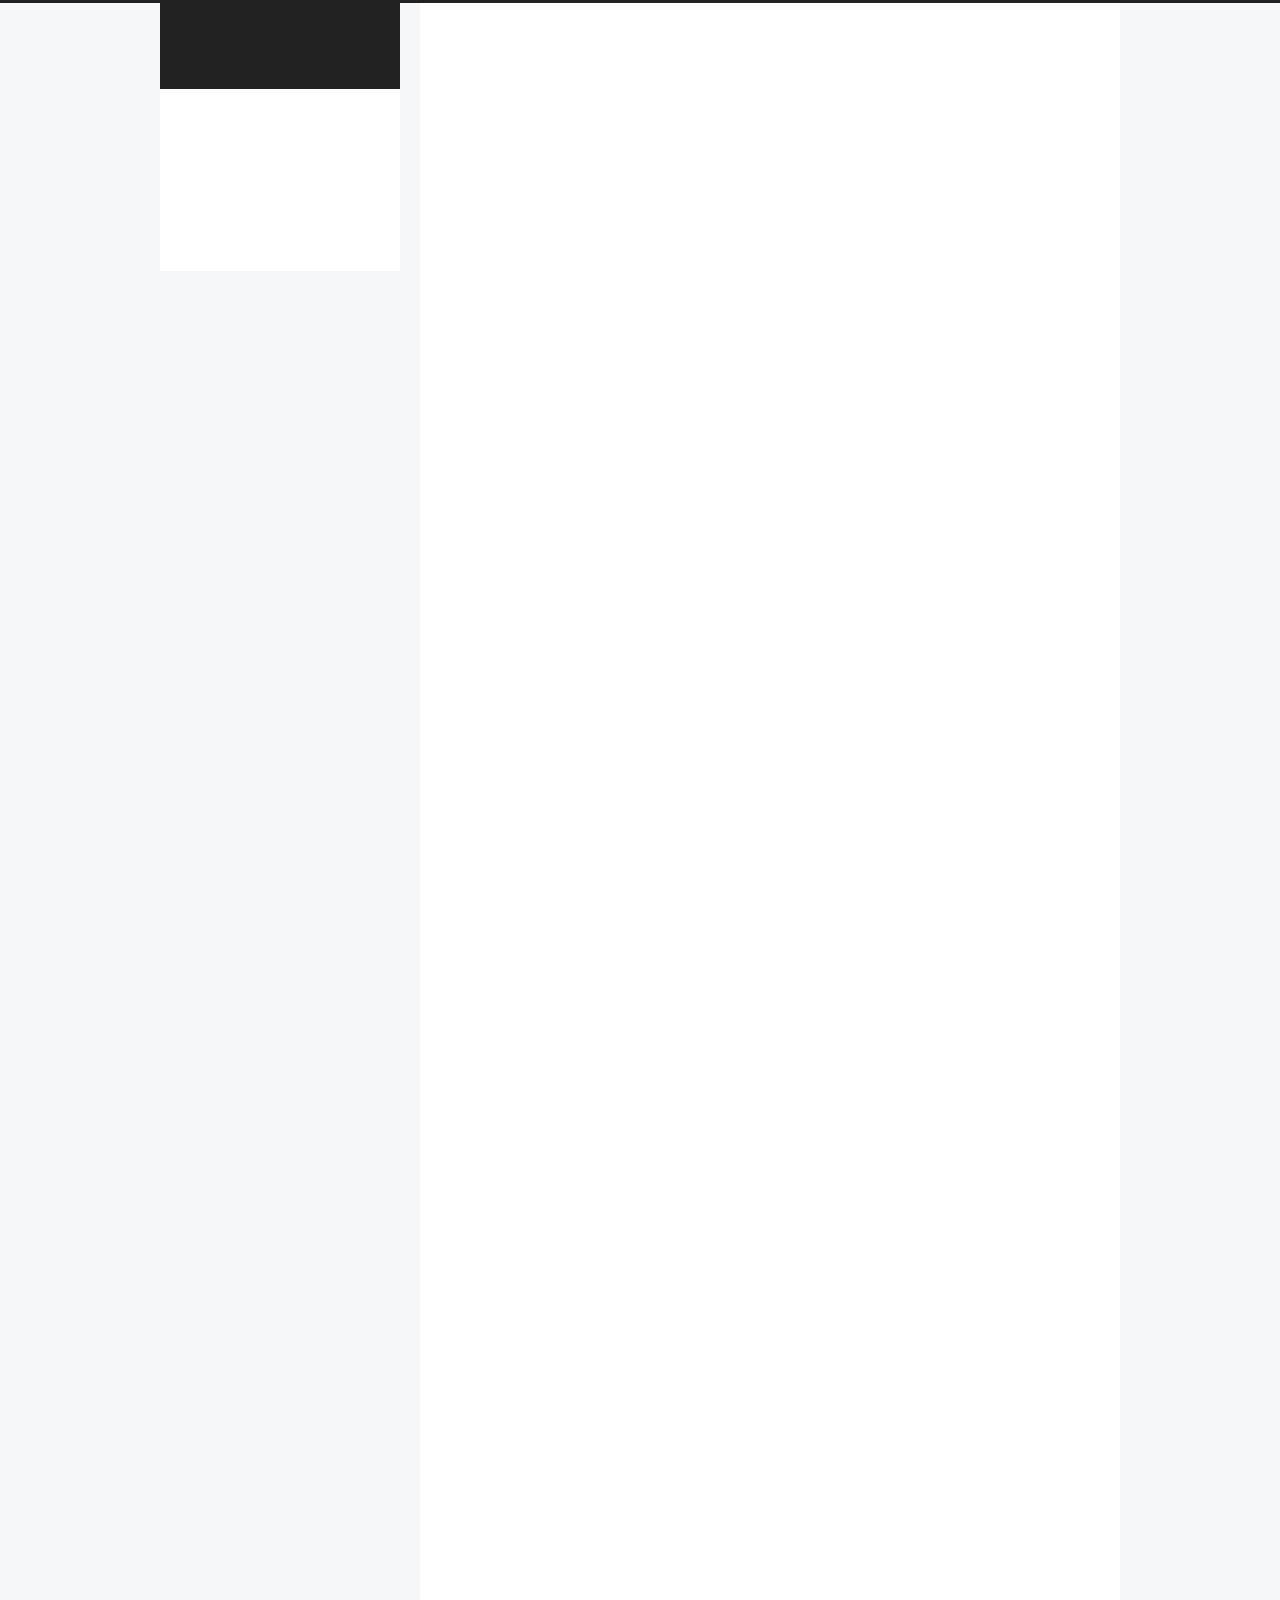
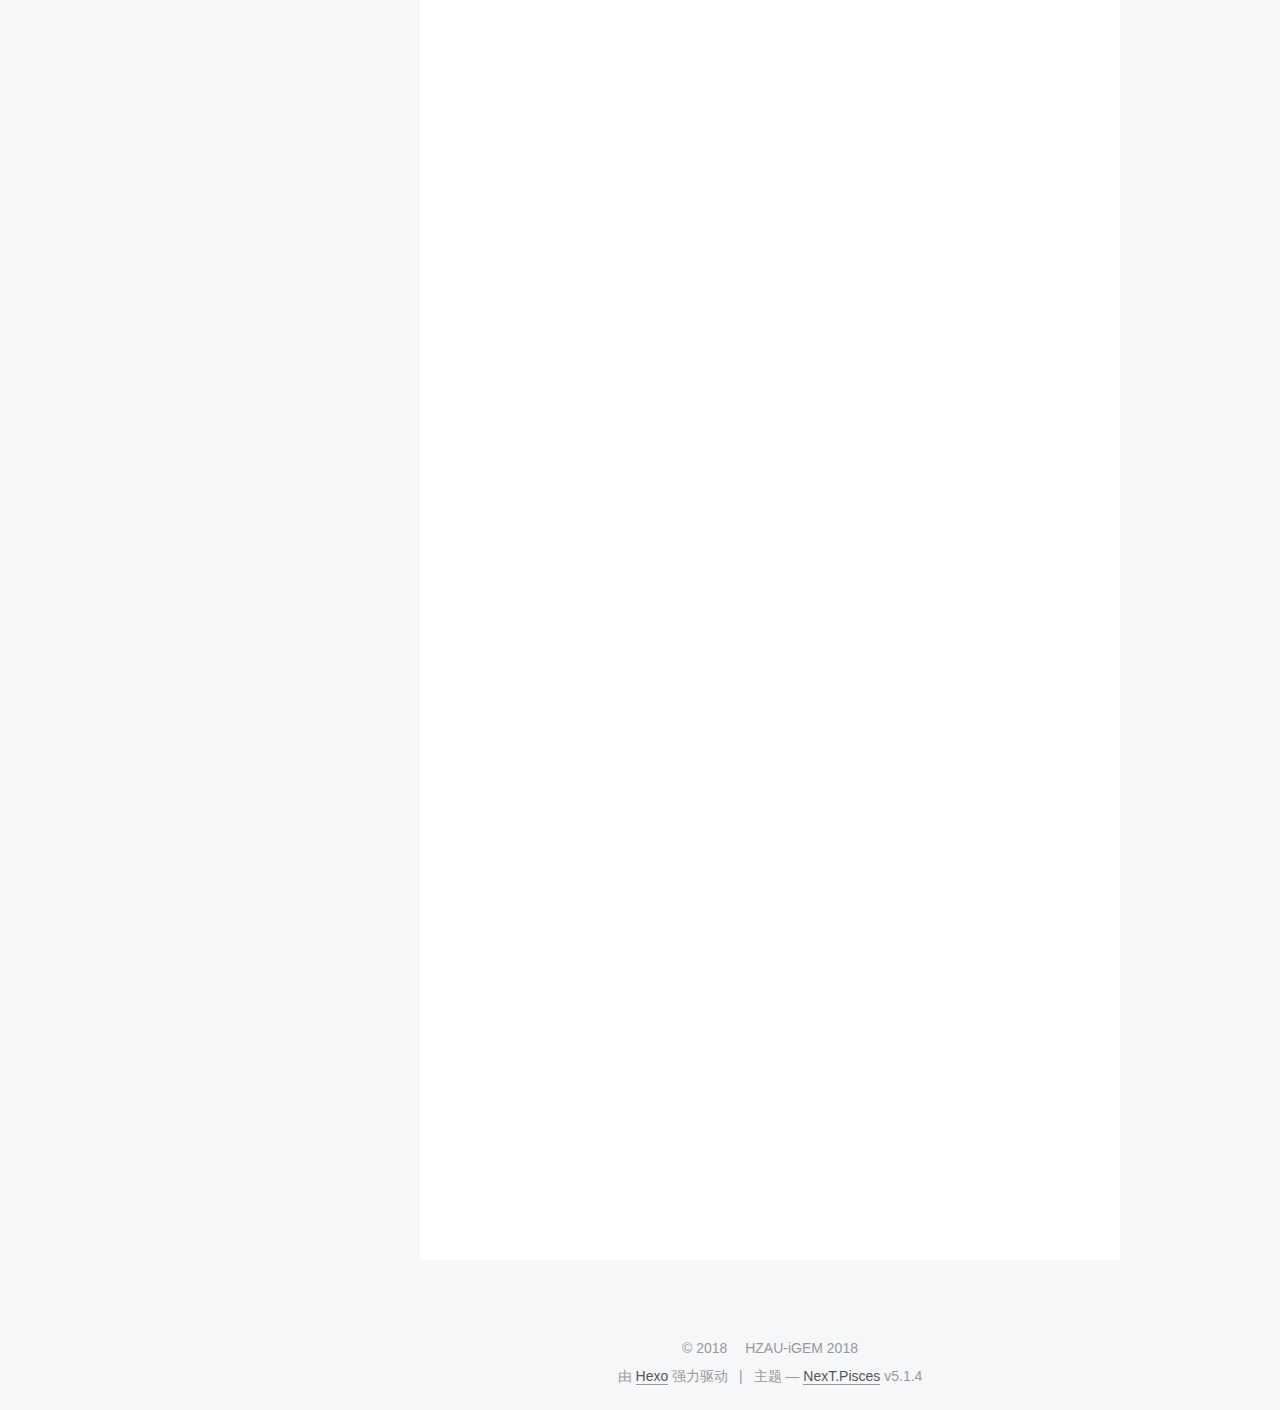
==== commit c64461e9: "Site updated: 2018-09-23 15:57:14" ====
--- a/index.html
+++ b/index.html
@@ -197,6 +197,16 @@
         </li>
       
         
+        <li class="menu-item menu-item-categories">
+          <a href="/categories/" rel="section">
+            
+              <i class="menu-item-icon fa fa-fw fa-th"></i> <br />
+            
+            分类
+          </a>
+        </li>
+      
+        
         <li class="menu-item menu-item-about">
           <a href="/about/" rel="section">
             
@@ -207,22 +217,12 @@
         </li>
       
         
-        <li class="menu-item menu-item-tags">
-          <a href="/tags/" rel="section">
-            
-              <i class="menu-item-icon fa fa-fw fa-tags"></i> <br />
-            
-            标签
-          </a>
-        </li>
-      
-        
         <li class="menu-item menu-item-archives">
           <a href="/archives/" rel="section">
             
               <i class="menu-item-icon fa fa-fw fa-archive"></i> <br />
             
-            归档
+            记录
           </a>
         </li>
       
@@ -259,7 +259,7 @@
   
   
   <div class="post-block">
-    <link itemprop="mainEntityOfPage" href="http://yoursite.com/2018/09/22/hello-world/">
+    <link itemprop="mainEntityOfPage" href="http://yoursite.com/2018/09/23/合成生物学简介/">
 
     <span hidden itemprop="author" itemscope itemtype="http://schema.org/Person">
       <meta itemprop="name" content="HZAU-iGEM 2018">
@@ -278,7 +278,7 @@
         
           <h1 class="post-title" itemprop="name headline">
                 
-                <a class="post-title-link" href="/2018/09/22/hello-world/" itemprop="url">Hello World</a></h1>
+                <a class="post-title-link" href="/2018/09/23/合成生物学简介/" itemprop="url">合成生物学简介</a></h1>
         
 
         <div class="post-meta">
@@ -290,8 +290,8 @@
               
                 <span class="post-meta-item-text">发表于</span>
               
-              <time title="创建于" itemprop="dateCreated datePublished" datetime="2018-09-22T22:23:00+08:00">
-                2018-09-22
+              <time title="创建于" itemprop="dateCreated datePublished" datetime="2018-09-23T11:44:23+08:00">
+                2018-09-23
               </time>
             
 
@@ -300,6 +300,28 @@
             
           </span>
 
+          
+            <span class="post-category" >
+            
+              <span class="post-meta-divider">|</span>
+            
+              <span class="post-meta-item-icon">
+                <i class="fa fa-folder-o"></i>
+              </span>
+              
+                <span class="post-meta-item-text">分类于</span>
+              
+              
+                <span itemprop="about" itemscope itemtype="http://schema.org/Thing">
+                  <a href="/categories/科普/" itemprop="url" rel="index">
+                    <span itemprop="name">科普</span>
+                  </a>
+                </span>
+
+                
+                
+              
+            </span>
           
 
           
@@ -330,15 +352,155 @@
       
         
           
-            <p>Welcome to <a href="https://hexo.io/" target="_blank" rel="noopener">Hexo</a>! This is your very first post. Check <a href="https://hexo.io/docs/" target="_blank" rel="noopener">documentation</a> for more info. If you get any problems when using Hexo, you can find the answer in <a href="https://hexo.io/docs/troubleshooting.html" target="_blank" rel="noopener">troubleshooting</a> or you can ask me on <a href="https://github.com/hexojs/hexo/issues" target="_blank" rel="noopener">GitHub</a>.</p>
-<h2 id="Quick-Start"><a href="#Quick-Start" class="headerlink" title="Quick Start"></a>Quick Start</h2><h3 id="Create-a-new-post"><a href="#Create-a-new-post" class="headerlink" title="Create a new post"></a>Create a new post</h3><figure class="highlight bash"><table><tr><td class="gutter"><pre><span class="line">1</span><br></pre></td><td class="code"><pre><span class="line">$ hexo new <span class="string">"My New Post"</span></span><br></pre></td></tr></table></figure>
-<p>More info: <a href="https://hexo.io/docs/writing.html" target="_blank" rel="noopener">Writing</a></p>
-<h3 id="Run-server"><a href="#Run-server" class="headerlink" title="Run server"></a>Run server</h3><figure class="highlight bash"><table><tr><td class="gutter"><pre><span class="line">1</span><br></pre></td><td class="code"><pre><span class="line">$ hexo server</span><br></pre></td></tr></table></figure>
-<p>More info: <a href="https://hexo.io/docs/server.html" target="_blank" rel="noopener">Server</a></p>
-<h3 id="Generate-static-files"><a href="#Generate-static-files" class="headerlink" title="Generate static files"></a>Generate static files</h3><figure class="highlight bash"><table><tr><td class="gutter"><pre><span class="line">1</span><br></pre></td><td class="code"><pre><span class="line">$ hexo generate</span><br></pre></td></tr></table></figure>
-<p>More info: <a href="https://hexo.io/docs/generating.html" target="_blank" rel="noopener">Generating</a></p>
-<h3 id="Deploy-to-remote-sites"><a href="#Deploy-to-remote-sites" class="headerlink" title="Deploy to remote sites"></a>Deploy to remote sites</h3><figure class="highlight bash"><table><tr><td class="gutter"><pre><span class="line">1</span><br></pre></td><td class="code"><pre><span class="line">$ hexo deploy</span><br></pre></td></tr></table></figure>
-<p>More info: <a href="https://hexo.io/docs/deployment.html" target="_blank" rel="noopener">Deployment</a></p>
+            <p>自古以来，人类就致力于对生物进行改造，比如狗的驯化、作物的育种。在这一个过程中生物产生随机的突变，人们从中中选出对自己想要的一部分进而产生下一代，这一过程要持续数千年。随着生物学领域新技术的发展，人们可以通过直接改造生物的基因来改造生物，此方法远远快于传统的育种方式。但是，随着生物学的发展，人们意识到生物系统错综复杂，内部相互交织有关联。对此，合成生物学诞生了。</p>
+<p><img src="/img/合成生物学示意图.jpg" alt="&quot;合成生物学示意图&quot;"></p>
+<p>合成生物学是一种用工程原理设计和组装生物组分的新兴学科。合成生物学有三个核心思想，“标准化”、“模块化”和“去耦合”。标准化就是把不同的DNA序列处理，比如首段和端有特定的序列方便相互连接，就像工地里的脚手架一样。模块化就是像电脑的鼠标键盘一样，一段序列负责一种功能。去耦合就是去除我们所用的DNA序列与“闲杂人等“的关联。通过这一方式，人们就能够让生物进行各种复杂的活动。比如生产有复杂代谢途径的药物例如用来治疗疟疾的青蒿素等等。</p>
+
+          
+        
+      
+    </div>
+    
+    
+    
+
+    
+
+    
+
+    
+
+    <footer class="post-footer">
+      
+
+      
+
+      
+
+      
+      
+        <div class="post-eof"></div>
+      
+    </footer>
+  </div>
+  
+  
+  
+  </article>
+
+
+    
+      
+
+  
+
+  
+  
+  
+
+  <article class="post post-type-normal" itemscope itemtype="http://schema.org/Article">
+  
+  
+  
+  <div class="post-block">
+    <link itemprop="mainEntityOfPage" href="http://yoursite.com/2018/09/23/沙门氏菌科普/">
+
+    <span hidden itemprop="author" itemscope itemtype="http://schema.org/Person">
+      <meta itemprop="name" content="HZAU-iGEM 2018">
+      <meta itemprop="description" content="">
+      <meta itemprop="image" content="/uploads/HZAU-iGEM-logo.jpg">
+    </span>
+
+    <span hidden itemprop="publisher" itemscope itemtype="http://schema.org/Organization">
+      <meta itemprop="name" content="HZAU-iGEM">
+    </span>
+
+    
+      <header class="post-header">
+
+        
+        
+          <h1 class="post-title" itemprop="name headline">
+                
+                <a class="post-title-link" href="/2018/09/23/沙门氏菌科普/" itemprop="url">沙门氏菌科普</a></h1>
+        
+
+        <div class="post-meta">
+          <span class="post-time">
+            
+              <span class="post-meta-item-icon">
+                <i class="fa fa-calendar-o"></i>
+              </span>
+              
+                <span class="post-meta-item-text">发表于</span>
+              
+              <time title="创建于" itemprop="dateCreated datePublished" datetime="2018-09-23T11:22:22+08:00">
+                2018-09-23
+              </time>
+            
+
+            
+
+            
+          </span>
+
+          
+            <span class="post-category" >
+            
+              <span class="post-meta-divider">|</span>
+            
+              <span class="post-meta-item-icon">
+                <i class="fa fa-folder-o"></i>
+              </span>
+              
+                <span class="post-meta-item-text">分类于</span>
+              
+              
+                <span itemprop="about" itemscope itemtype="http://schema.org/Thing">
+                  <a href="/categories/科普/" itemprop="url" rel="index">
+                    <span itemprop="name">科普</span>
+                  </a>
+                </span>
+
+                
+                
+              
+            </span>
+          
+
+          
+            
+          
+
+          
+          
+
+          
+
+          
+
+          
+
+        </div>
+      </header>
+    
+
+    
+    
+    
+    <div class="post-body" itemprop="articleBody">
+
+      
+      
+
+      
+        
+          
+            <h2 id="癌症"><a href="#癌症" class="headerlink" title="癌症"></a>癌症</h2><p>恶性肿瘤（Malignant tumor），即癌症（Cancer），是异常增生的可侵入、扩散入身体其他部位的细胞引起的疾病；有些细胞增生后不会侵入其他部位，这些则是良性肿瘤。<br>癌症常见的症状有肿块、异常出血、慢性咳嗽、体重无故减轻、肠胃蠕动等。值得注意的是，这些症状的发生和患癌没有绝对关系，因为可能说其他病导致的这些症状。<br>癌症的发生是由于DNA的一系列遗传变化导致的，这些变化可能来自您的父母，也可能因为致癌诱因使DNA突变，甚至可能因为细胞复制时出错导致DNA突变。</p>
+<h2 id="肿瘤的诱因与预防"><a href="#肿瘤的诱因与预防" class="headerlink" title="肿瘤的诱因与预防"></a>肿瘤的诱因与预防</h2><p>根据美国调查，大多数癌症（约90-95％的病例）是由于环境因素导致的基因突变引起的。剩余的5-10％是由于遗传引起的。癌症致死的常见环境因素有烟草（25-30％），饮食和肥胖（30-35％），感染（15-20％），辐射（最多10％），压力，缺乏身体活动和环境污染。癌症的风险因素有：化学因素、辐射、病原体感染、饮食和遗传因素。以下列出的风险因素并不全面。<br>化学因素与有毒物质：烟草（烟草烟雾中含有50多种已知的致癌物质），苯，石棉， N-亚硝胺，石棉和黄曲霉毒素等<br>辐射：来自太阳光的紫外线，来自α，β，γ和X射线发射源的辐射<br>病原体感染：人乳头瘤病毒（宫颈癌）、乙型肝炎和丙型肝炎病毒（肝细胞癌）和人T细胞白血病病毒-1（T细胞白血病）、幽门螺杆菌（胃癌）、华支睾吸虫（胆管癌）。<br>遗传因素：乳腺癌、卵巢癌、结肠直肠癌、前列腺癌、皮肤癌和黑色素瘤。<br><a href="https://monographs.iarc.fr/agents-classified-by-the-iarc/" target="_blank" rel="noopener">详细信息</a><br>值得注意的是，很多人一直和这些风险因素“相伴”，却一辈子都没有患癌。目前科学界无法给出令所有人满意的回答，但我们应该知道，癌症的发生是复杂的，有多种因素在其中作用，而接触这些致癌因素的数量或水平越高，患癌的几率就越高。<br>如此看来，远离烟草、注意防晒、合理饮食运动、注射HPV疫苗等可以有效预防癌症。</p>
+<p>TIPs<br>天然的不一定代表是安全的。比如一些号称治疗肿瘤的“天然提取物”的保健品等。因为它们存在或提取自大自然，我们就默认他们是安全的。这显然是个不科学的观点。这些保健品可能影响其他药物在您体内的治疗效果，过量的营养还可能会引起副作用。建议使用这些保健品时要向正规医院的医生请教。<br>目前没有确切的证据能证明手机和癌症发生有关，而且手机带来的能量太少了不足以切割DNA引起癌症。</p>
+<h2 id="肿瘤的治疗"><a href="#肿瘤的治疗" class="headerlink" title="肿瘤的治疗"></a>肿瘤的治疗</h2><p>部分癌症是可以被治愈的，但有些是很难治愈的。<br>目前治疗方式主要以手术、化疗、放疗为主。除此以外还有免疫疗法、姑息疗法等其他疗法。手术是大多数早期肿瘤的主要治疗手段, 但因为中国初步检测不够发达，多数病例在确诊时已不是早期。化疗是一种全身治疗的手段，因此是一些有全身播撒倾向的肿瘤及已经转移的中晚期肿瘤的主要治疗方法。放疗是利用放射线治疗肿瘤的一种局部治疗方法。近年来开展了增敏化疗、同步放化疗和新辅助化疗等新技术。<br>姑息疗法是只能减轻疾病症状而不能治愈患者的医疗护理。以此来改善患绝症的癌症患者的生活质量。另外有一些姑息治疗方法是使用减轻疼痛药物和止咳药物等。<br>肿瘤的三种新治疗方法是基因治疗、免疫治疗和细菌疗法。<br>基因治疗是指将外源正常基因导入靶细胞，以纠正或补偿因基因缺陷和异常引起的疾病的治疗方法。免疫治疗是通过重新启动并维持免疫系统对肿瘤细胞的识别和杀伤能力，保证机体正常的抗肿瘤免疫反应，从而控制与清除肿瘤的一种治疗方法。细菌疗法是用细菌的特异性使得在对正常细胞最少伤害下对肿瘤细胞的抑制与杀灭。而华中农业大学igem2018年项目就是采用了细菌疗法治疗癌症。<br>TIPs<br>肿瘤微环境是是指肿瘤细胞周围的微环境，包括周围的血管、免疫细胞、血小板、各种信号分子和细胞外基质等。肿瘤制造了一个缺氧、酸性、复杂的动态坏境来保护自己，使得很多治疗方式效果不好。</p>
+<h2 id="沙门氏菌"><a href="#沙门氏菌" class="headerlink" title="沙门氏菌"></a>沙门氏菌</h2><p>沙门氏菌属是具有共同特征的一大属革兰氏阴性肠道杆菌，最早由美国病理学家沙门发现。沙门氏菌部分种能引起一些动物的疾病，少数则能引起人类的疾病。它的一个特性就是通过Ⅲ型分泌系统进入细胞内然后进行生命活动。沙门氏菌出现在大众视野中一般是因为食品中毒，但是我们不能“以偏概全”的说所有沙门氏菌菌株都是“坏的”，因为它也有安全的“品种”，并且沙门氏菌有很多抗肿瘤特征，遗传背景也很明确，所有它是一种很合适的癌症治疗载体·。<br>我们知道普通疗法的缺点有：对正常细胞有毒性、肿瘤靶向性低、无法渗透到肿瘤组织内部发挥作用等。而早期的研究就发现了某些厌氧菌或兼性厌氧菌可以介导抗肿瘤作用，例如梭状芽胞杆菌、双歧杆菌和沙门氏菌中的某些菌种。在这些菌种中，鼠伤寒沙门氏菌是公认的最佳菌种，早在1997年就在一篇名为Tumor-targeted Salmonella as a novel anticancer vector 的文献中就明确分析了鼠伤寒沙门氏菌的抗癌能力。<br>沙门氏菌其本身为具运动能力的兼性厌氧菌，对肿瘤区域有天然靶向性，因而在肿瘤组织与正常组织中生长的数量比能达到 1000∶1；基因组庞大而遗传背景清晰，利于改造；可以侵袭多种不同类型的肿瘤，而且既能定殖于大的肿瘤又能定殖于小的转移性肿瘤；减毒易被清除，并能激发自身免疫增强抗癌效果；本身也可以分泌抗癌物质。研究越来越深入，目前已经很多小鼠实验和少量临床实验易培养。</p>
 
           
         
@@ -424,12 +586,21 @@
               
                 <a href="/archives/">
               
-                  <span class="site-state-item-count">1</span>
+                  <span class="site-state-item-count">2</span>
                   <span class="site-state-item-name">日志</span>
                 </a>
               </div>
             
 
+            
+              
+              
+              <div class="site-state-item site-state-categories">
+                <a href="/categories/index.html">
+                  <span class="site-state-item-count">1</span>
+                  <span class="site-state-item-name">分类</span>
+                </a>
+              </div>
             
 
             
@@ -626,7 +797,25 @@
 
 
 
-
+   
+   
+   
+   
+   <link rel="stylesheet" href="https://imsun.github.io/gitment/style/default.css">
+   <script src="https://imsun.github.io/gitment/dist/gitment.browser.js"></script>
+   
+       <script type="text/javascript">
+           var gitment = new Gitment({
+               id: window.location.pathname, 
+               owner: '',
+               repo: '',
+               oauth: {
+                   client_id: '',
+                   client_secret: '',
+               }});
+           gitment.render('gitment-container');
+       </script>
+   
 
 
 
--- a/css/main.css
+++ b/css/main.css
@@ -1823,7 +1823,7 @@
   width: 4px;
   height: 4px;
   border-radius: 50%;
-  background: #5c5450;
+  background: #f7f;
 }
 .links-of-blogroll {
   font-size: 13px;
@@ -2208,6 +2208,19 @@
 .theme-next .this_ua.browser.QQBrowser {
   background-color: #78ace9 !important;
   border-color: #4cae4c !important;
+}
+#gitment-display-button {
+  display: inline-block;
+  padding: 0 15px;
+  color: #0a9caf;
+  cursor: pointer;
+  font-size: 14px;
+  border: 1px solid #0a9caf;
+  border-radius: 4px;
+}
+#gitment-display-button:hover {
+  color: #fff;
+  background: #0a9caf;
 }
 .post-spread {
   margin-top: 20px;
@@ -2596,6 +2609,56 @@
 .page-post-detail .comments {
   overflow: hidden;
 }
+.gitment_title:hover {
+  color: #fff;
+  background: #0a9caf;
+  background-image: initial;
+  background-position-x: initial;
+  background-position-y: initial;
+  background-size: initial;
+  background-repeat-x: initial;
+  background-repeat-y: initial;
+  background-attachment: initial;
+  background-origin: initial;
+  background-clip: initial;
+  background-color: #0a9caf;
+}
+.gitment_title {
+  border: 1px solid #0a9caf;
+  border-top-color: #0a9caf;
+  border-top-style: solid;
+  border-top-width: 1px;
+  border-right-color: #0a9caf;
+  border-right-style: solid;
+  border-right-width: 1px;
+  border-bottom-color: #0a9caf;
+  border-bottom-style: solid;
+  border-bottom-width: 1px;
+  border-left-color: #0a9caf;
+  border-left-style: solid;
+  border-left-width: 1px;
+  border-image-source: initial;
+  border-image-slice: initial;
+  border-image-width: initial;
+  border-image-outset: initial;
+  border-image-repeat: initial;
+  border-radius: 4px;
+  border-top-left-radius: 4px;
+  border-top-right-radius: 4px;
+  border-bottom-right-radius: 4px;
+  border-bottom-left-radius: 4px;
+}
+.gitment_title {
+  display: inline-block;
+  padding: 0 15px;
+  padding-top: 0px;
+  padding-right: 15px;
+  padding-bottom: 0px;
+  padding-left: 15px;
+  color: #0a9caf;
+  cursor: pointer;
+  font-size: 14px;
+}
 .header {
   position: relative;
   margin: 0 auto;
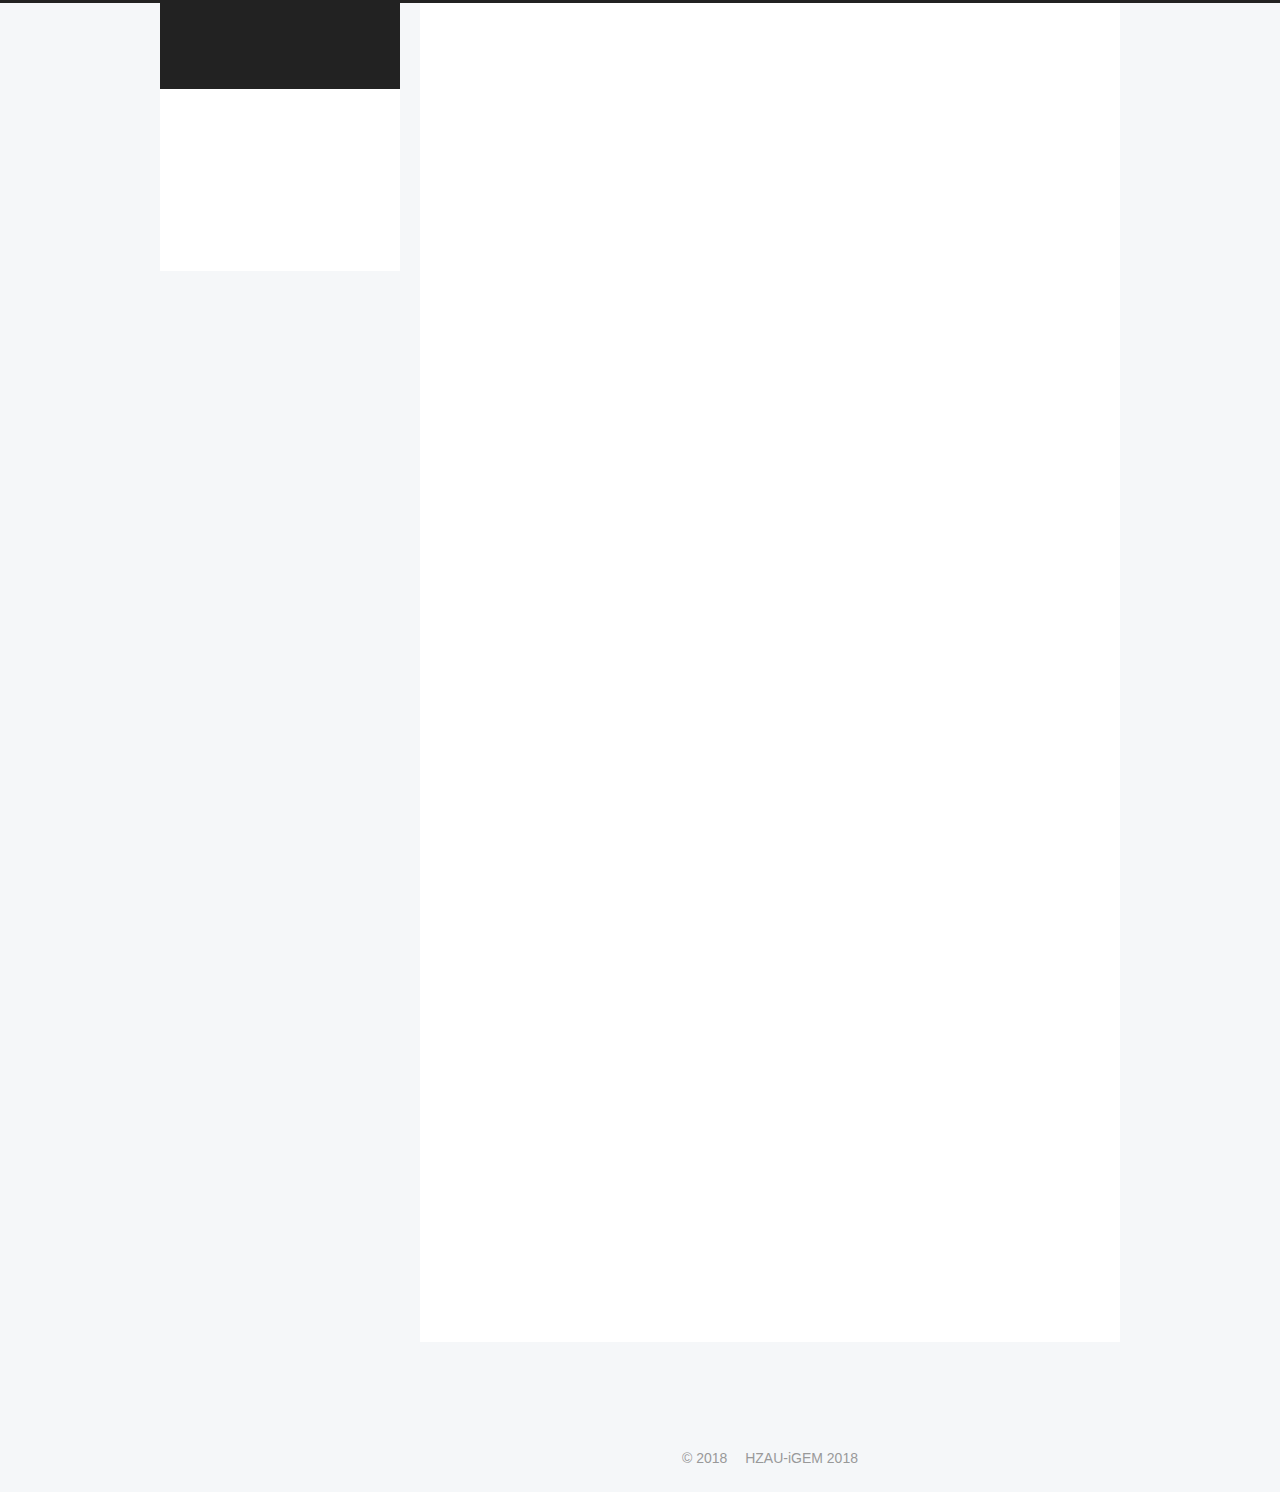
==== commit 796dfa0e: "Site updated: 2018-09-23 21:15:13" ====
--- a/index.html
+++ b/index.html
@@ -65,6 +65,10 @@
   <link rel="mask-icon" href="/images/logo.svg?v=5.1.4" color="#222">
 
 
+  <link rel="manifest" href="/images/manifest.json">
+
+
+  <meta name="msapplication-config" content="/images/browserconfig.xml" />
 
 
 
@@ -495,14 +499,15 @@
 
       
         
-          
-            <h2 id="癌症"><a href="#癌症" class="headerlink" title="癌症"></a>癌症</h2><p>恶性肿瘤（Malignant tumor），即癌症（Cancer），是异常增生的可侵入、扩散入身体其他部位的细胞引起的疾病；有些细胞增生后不会侵入其他部位，这些则是良性肿瘤。<br>癌症常见的症状有肿块、异常出血、慢性咳嗽、体重无故减轻、肠胃蠕动等。值得注意的是，这些症状的发生和患癌没有绝对关系，因为可能说其他病导致的这些症状。<br>癌症的发生是由于DNA的一系列遗传变化导致的，这些变化可能来自您的父母，也可能因为致癌诱因使DNA突变，甚至可能因为细胞复制时出错导致DNA突变。</p>
-<h2 id="肿瘤的诱因与预防"><a href="#肿瘤的诱因与预防" class="headerlink" title="肿瘤的诱因与预防"></a>肿瘤的诱因与预防</h2><p>根据美国调查，大多数癌症（约90-95％的病例）是由于环境因素导致的基因突变引起的。剩余的5-10％是由于遗传引起的。癌症致死的常见环境因素有烟草（25-30％），饮食和肥胖（30-35％），感染（15-20％），辐射（最多10％），压力，缺乏身体活动和环境污染。癌症的风险因素有：化学因素、辐射、病原体感染、饮食和遗传因素。以下列出的风险因素并不全面。<br>化学因素与有毒物质：烟草（烟草烟雾中含有50多种已知的致癌物质），苯，石棉， N-亚硝胺，石棉和黄曲霉毒素等<br>辐射：来自太阳光的紫外线，来自α，β，γ和X射线发射源的辐射<br>病原体感染：人乳头瘤病毒（宫颈癌）、乙型肝炎和丙型肝炎病毒（肝细胞癌）和人T细胞白血病病毒-1（T细胞白血病）、幽门螺杆菌（胃癌）、华支睾吸虫（胆管癌）。<br>遗传因素：乳腺癌、卵巢癌、结肠直肠癌、前列腺癌、皮肤癌和黑色素瘤。<br><a href="https://monographs.iarc.fr/agents-classified-by-the-iarc/" target="_blank" rel="noopener">详细信息</a><br>值得注意的是，很多人一直和这些风险因素“相伴”，却一辈子都没有患癌。目前科学界无法给出令所有人满意的回答，但我们应该知道，癌症的发生是复杂的，有多种因素在其中作用，而接触这些致癌因素的数量或水平越高，患癌的几率就越高。<br>如此看来，远离烟草、注意防晒、合理饮食运动、注射HPV疫苗等可以有效预防癌症。</p>
-<p>TIPs<br>天然的不一定代表是安全的。比如一些号称治疗肿瘤的“天然提取物”的保健品等。因为它们存在或提取自大自然，我们就默认他们是安全的。这显然是个不科学的观点。这些保健品可能影响其他药物在您体内的治疗效果，过量的营养还可能会引起副作用。建议使用这些保健品时要向正规医院的医生请教。<br>目前没有确切的证据能证明手机和癌症发生有关，而且手机带来的能量太少了不足以切割DNA引起癌症。</p>
-<h2 id="肿瘤的治疗"><a href="#肿瘤的治疗" class="headerlink" title="肿瘤的治疗"></a>肿瘤的治疗</h2><p>部分癌症是可以被治愈的，但有些是很难治愈的。<br>目前治疗方式主要以手术、化疗、放疗为主。除此以外还有免疫疗法、姑息疗法等其他疗法。手术是大多数早期肿瘤的主要治疗手段, 但因为中国初步检测不够发达，多数病例在确诊时已不是早期。化疗是一种全身治疗的手段，因此是一些有全身播撒倾向的肿瘤及已经转移的中晚期肿瘤的主要治疗方法。放疗是利用放射线治疗肿瘤的一种局部治疗方法。近年来开展了增敏化疗、同步放化疗和新辅助化疗等新技术。<br>姑息疗法是只能减轻疾病症状而不能治愈患者的医疗护理。以此来改善患绝症的癌症患者的生活质量。另外有一些姑息治疗方法是使用减轻疼痛药物和止咳药物等。<br>肿瘤的三种新治疗方法是基因治疗、免疫治疗和细菌疗法。<br>基因治疗是指将外源正常基因导入靶细胞，以纠正或补偿因基因缺陷和异常引起的疾病的治疗方法。免疫治疗是通过重新启动并维持免疫系统对肿瘤细胞的识别和杀伤能力，保证机体正常的抗肿瘤免疫反应，从而控制与清除肿瘤的一种治疗方法。细菌疗法是用细菌的特异性使得在对正常细胞最少伤害下对肿瘤细胞的抑制与杀灭。而华中农业大学igem2018年项目就是采用了细菌疗法治疗癌症。<br>TIPs<br>肿瘤微环境是是指肿瘤细胞周围的微环境，包括周围的血管、免疫细胞、血小板、各种信号分子和细胞外基质等。肿瘤制造了一个缺氧、酸性、复杂的动态坏境来保护自己，使得很多治疗方式效果不好。</p>
-<h2 id="沙门氏菌"><a href="#沙门氏菌" class="headerlink" title="沙门氏菌"></a>沙门氏菌</h2><p>沙门氏菌属是具有共同特征的一大属革兰氏阴性肠道杆菌，最早由美国病理学家沙门发现。沙门氏菌部分种能引起一些动物的疾病，少数则能引起人类的疾病。它的一个特性就是通过Ⅲ型分泌系统进入细胞内然后进行生命活动。沙门氏菌出现在大众视野中一般是因为食品中毒，但是我们不能“以偏概全”的说所有沙门氏菌菌株都是“坏的”，因为它也有安全的“品种”，并且沙门氏菌有很多抗肿瘤特征，遗传背景也很明确，所有它是一种很合适的癌症治疗载体·。<br>我们知道普通疗法的缺点有：对正常细胞有毒性、肿瘤靶向性低、无法渗透到肿瘤组织内部发挥作用等。而早期的研究就发现了某些厌氧菌或兼性厌氧菌可以介导抗肿瘤作用，例如梭状芽胞杆菌、双歧杆菌和沙门氏菌中的某些菌种。在这些菌种中，鼠伤寒沙门氏菌是公认的最佳菌种，早在1997年就在一篇名为Tumor-targeted Salmonella as a novel anticancer vector 的文献中就明确分析了鼠伤寒沙门氏菌的抗癌能力。<br>沙门氏菌其本身为具运动能力的兼性厌氧菌，对肿瘤区域有天然靶向性，因而在肿瘤组织与正常组织中生长的数量比能达到 1000∶1；基因组庞大而遗传背景清晰，利于改造；可以侵袭多种不同类型的肿瘤，而且既能定殖于大的肿瘤又能定殖于小的转移性肿瘤；减毒易被清除，并能激发自身免疫增强抗癌效果；本身也可以分泌抗癌物质。研究越来越深入，目前已经很多小鼠实验和少量临床实验易培养。</p>
-
-          
+          <h2 id="癌症"><a href="#癌症" class="headerlink" title="癌症"></a>癌症</h2><p>恶性肿瘤（Malignant tumor），即癌症（Cancer），是异常增生的可侵入、扩散入身体其他部位的细胞引起的疾病；有些细胞增生后不会侵入其他部位，这些则是良性肿瘤。<br>癌症常见的症状有肿块、异常出血、慢性咳嗽、体重无故减轻、肠胃蠕动等。值得注意的是，这些症状的发生和患癌没有绝对关系，因为可能说其他病导致的这些症状。<br>癌症的发生是由于DNA的一系列遗传变化导致的，这些变化可能来自您的父母，也可能因为致癌诱因使DNA突变，甚至可能因为细胞复制时出错导致DNA突变。</p>
+<h2 id="肿瘤的诱因与预防"><a href="#肿瘤的诱因与预防" class="headerlink" title="肿瘤的诱因与预防"></a>肿瘤的诱因与预防</h2><p>根据美国调查，大多数癌症（约90-95％的病例）是由于环境因素导致的基因突变引起的。剩余的5-10％是由于遗传引起的。癌症致死的常见环境因素有烟草（25-30％），饮食和肥胖（30-35％），感染（15-20％），辐射（最多10％），压力，缺乏身体活动和环境污染。癌症的风险因素有：化学因素、辐射、病原体感染、饮食和遗传因素。以下列出的风险因素并不全面。<br>
+          <!--noindex-->
+          <div class="post-button text-center">
+            <a class="btn" href="/2018/09/23/沙门氏菌科普/#more" rel="contents">
+              阅读全文 &raquo;
+            </a>
+          </div>
+          <!--/noindex-->
         
       
     </div>
@@ -645,17 +650,17 @@
   
 </div>
 
-
+<!-- 
   <div class="powered-by">由 <a class="theme-link" target="_blank" href="https://hexo.io">Hexo</a> 强力驱动</div>
-
-
-
+ -->
+
+<!-- 
   <span class="post-meta-divider">|</span>
-
-
-
+ -->
+
+<!-- 
   <div class="theme-info">主题 &mdash; <a class="theme-link" target="_blank" href="https://github.com/iissnan/hexo-theme-next">NexT.Pisces</a> v5.1.4</div>
-
+ -->
 
 
 
@@ -797,25 +802,7 @@
 
 
 
-   
-   
-   
-   
-   <link rel="stylesheet" href="https://imsun.github.io/gitment/style/default.css">
-   <script src="https://imsun.github.io/gitment/dist/gitment.browser.js"></script>
-   
-       <script type="text/javascript">
-           var gitment = new Gitment({
-               id: window.location.pathname, 
-               owner: '',
-               repo: '',
-               oauth: {
-                   client_id: '',
-                   client_secret: '',
-               }});
-           gitment.render('gitment-container');
-       </script>
-   
+
 
 
 
--- a/css/main.css
+++ b/css/main.css
@@ -1823,7 +1823,7 @@
   width: 4px;
   height: 4px;
   border-radius: 50%;
-  background: #f7f;
+  background: #ff3214;
 }
 .links-of-blogroll {
   font-size: 13px;
@@ -1974,240 +1974,6 @@
 }
 .cc-license img {
   display: inline-block;
-}
-.theme-next #ds-thread #ds-reset {
-  color: #555;
-}
-.theme-next #ds-thread #ds-reset .ds-replybox {
-  margin-bottom: 30px;
-}
-.theme-next #ds-thread #ds-reset .ds-replybox .ds-avatar,
-.theme-next #ds-reset .ds-avatar img {
-  box-shadow: none;
-}
-.theme-next #ds-thread #ds-reset .ds-textarea-wrapper {
-  border-color: #c7d4e1;
-  background: none;
-  border-top-right-radius: 3px;
-  border-top-left-radius: 3px;
-}
-.theme-next #ds-thread #ds-reset .ds-textarea-wrapper textarea {
-  height: 60px;
-}
-.theme-next #ds-reset .ds-rounded-top {
-  border-radius: 0;
-}
-.theme-next #ds-thread #ds-reset .ds-post-toolbar {
-  box-sizing: border-box;
-  border: 1px solid #c7d4e1;
-  background: #f6f8fa;
-}
-.theme-next #ds-thread #ds-reset .ds-post-options {
-  height: 40px;
-  border: none;
-  background: none;
-}
-.theme-next #ds-thread #ds-reset .ds-toolbar-buttons {
-  top: 11px;
-}
-.theme-next #ds-thread #ds-reset .ds-sync {
-  top: 5px;
-}
-.theme-next #ds-thread #ds-reset .ds-post-button {
-  top: 4px;
-  right: 5px;
-  width: 90px;
-  height: 30px;
-  border: 1px solid #c5ced7;
-  border-radius: 3px;
-  background-image: linear-gradient(#fbfbfc, #f5f7f9);
-  color: #60676d;
-}
-.theme-next #ds-thread #ds-reset .ds-post-button:hover {
-  background-position: 0 -30px;
-  color: #60676d;
-}
-.theme-next #ds-thread #ds-reset .ds-comments-info {
-  padding: 10px 0;
-}
-.theme-next #ds-thread #ds-reset .ds-sort {
-  display: none;
-}
-.theme-next #ds-thread #ds-reset li.ds-tab a.ds-current {
-  border: none;
-  background: #f6f8fa;
-  color: #60676d;
-}
-.theme-next #ds-thread #ds-reset li.ds-tab a.ds-current:hover {
-  background-color: #e9f0f7;
-  color: #60676d;
-}
-.theme-next #ds-thread #ds-reset li.ds-tab a {
-  border-radius: 2px;
-  padding: 5px;
-}
-.theme-next #ds-thread #ds-reset .ds-login-buttons p {
-  color: #999;
-  line-height: 36px;
-}
-.theme-next #ds-thread #ds-reset .ds-login-buttons .ds-service-list li {
-  height: 28px;
-}
-.theme-next #ds-thread #ds-reset .ds-service-list a {
-  background: none;
-  padding: 5px;
-  border: 1px solid;
-  border-radius: 3px;
-  text-align: center;
-}
-.theme-next #ds-thread #ds-reset .ds-service-list a:hover {
-  color: #fff;
-  background: #666;
-}
-.theme-next #ds-thread #ds-reset .ds-service-list .ds-weibo {
-  color: #fc9b00;
-  border-color: #fc9b00;
-}
-.theme-next #ds-thread #ds-reset .ds-service-list .ds-weibo:hover {
-  background: #fc9b00;
-}
-.theme-next #ds-thread #ds-reset .ds-service-list .ds-qq {
-  color: #60a3ec;
-  border-color: #60a3ec;
-}
-.theme-next #ds-thread #ds-reset .ds-service-list .ds-qq:hover {
-  background: #60a3ec;
-}
-.theme-next #ds-thread #ds-reset .ds-service-list .ds-renren {
-  color: #2e7ac4;
-  border-color: #2e7ac4;
-}
-.theme-next #ds-thread #ds-reset .ds-service-list .ds-renren:hover {
-  background: #2e7ac4;
-}
-.theme-next #ds-thread #ds-reset .ds-service-list .ds-douban {
-  color: #37994c;
-  border-color: #37994c;
-}
-.theme-next #ds-thread #ds-reset .ds-service-list .ds-douban:hover {
-  background: #37994c;
-}
-.theme-next #ds-thread #ds-reset .ds-service-list .ds-kaixin {
-  color: #fef20d;
-  border-color: #fef20d;
-}
-.theme-next #ds-thread #ds-reset .ds-service-list .ds-kaixin:hover {
-  background: #fef20d;
-}
-.theme-next #ds-thread #ds-reset .ds-service-list .ds-netease {
-  color: #f00;
-  border-color: #f00;
-}
-.theme-next #ds-thread #ds-reset .ds-service-list .ds-netease:hover {
-  background: #f00;
-}
-.theme-next #ds-thread #ds-reset .ds-service-list .ds-sohu {
-  color: #ffcb05;
-  border-color: #ffcb05;
-}
-.theme-next #ds-thread #ds-reset .ds-service-list .ds-sohu:hover {
-  background: #ffcb05;
-}
-.theme-next #ds-thread #ds-reset .ds-service-list .ds-baidu {
-  color: #2831e0;
-  border-color: #2831e0;
-}
-.theme-next #ds-thread #ds-reset .ds-service-list .ds-baidu:hover {
-  background: #2831e0;
-}
-.theme-next #ds-thread #ds-reset .ds-service-list .ds-google {
-  color: #166bec;
-  border-color: #166bec;
-}
-.theme-next #ds-thread #ds-reset .ds-service-list .ds-google:hover {
-  background: #166bec;
-}
-.theme-next #ds-thread #ds-reset .ds-service-list .ds-weixin {
-  color: #00ce0d;
-  border-color: #00ce0d;
-}
-.theme-next #ds-thread #ds-reset .ds-service-list .ds-weixin:hover {
-  background: #00ce0d;
-}
-.theme-next #ds-thread #ds-reset .ds-service-list .ds-more-services {
-  border: none;
-}
-.theme-next #ds-thread #ds-reset .ds-service-list .ds-more-services:hover {
-  background: none;
-}
-.theme-next #ds-reset .duoshuo-ua-admin {
-  display: inline-block;
-  color: #f00;
-}
-.theme-next #ds-reset .duoshuo-ua-platform,
-.theme-next #ds-reset .duoshuo-ua-browser {
-  color: #ccc;
-}
-.theme-next #ds-reset .duoshuo-ua-platform .fa,
-.theme-next #ds-reset .duoshuo-ua-browser .fa {
-  display: inline-block;
-  margin-right: 3px;
-}
-.theme-next #ds-reset .duoshuo-ua-separator {
-  display: inline-block;
-  margin-left: 5px;
-}
-.theme-next .this_ua {
-  background-color: #ccc !important;
-  border-radius: 4px;
-  padding: 0 5px !important;
-  margin: 1px 1px !important;
-  border: 1px solid #bbb !important;
-  color: #fff;
-  display: inline-block !important;
-}
-.theme-next .this_ua.admin {
-  background-color: #d9534f !important;
-  border-color: #d9534f !important;
-}
-.theme-next .this_ua.platform.iOS,
-.theme-next .this_ua.platform.Mac,
-.theme-next .this_ua.platform.Windows {
-  background-color: #39b3d7 !important;
-  border-color: #46b8da !important;
-}
-.theme-next .this_ua.platform.Linux {
-  background-color: #3a3a3a !important;
-  border-color: #1f1f1f !important;
-}
-.theme-next .this_ua.platform.Android {
-  background-color: #00c47d !important;
-  border-color: #01b171 !important;
-}
-.theme-next .this_ua.browser.Mobile,
-.theme-next .this_ua.browser.Chrome {
-  background-color: #5cb85c !important;
-  border-color: #4cae4c !important;
-}
-.theme-next .this_ua.browser.Firefox {
-  background-color: #f0ad4e !important;
-  border-color: #eea236 !important;
-}
-.theme-next .this_ua.browser.Maxthon,
-.theme-next .this_ua.browser.IE {
-  background-color: #428bca !important;
-  border-color: #357ebd !important;
-}
-.theme-next .this_ua.browser.baidu,
-.theme-next .this_ua.browser.UCBrowser,
-.theme-next .this_ua.browser.Opera {
-  background-color: #d9534f !important;
-  border-color: #d43f3a !important;
-}
-.theme-next .this_ua.browser.Android,
-.theme-next .this_ua.browser.QQBrowser {
-  background-color: #78ace9 !important;
-  border-color: #4cae4c !important;
 }
 #gitment-display-button {
   display: inline-block;
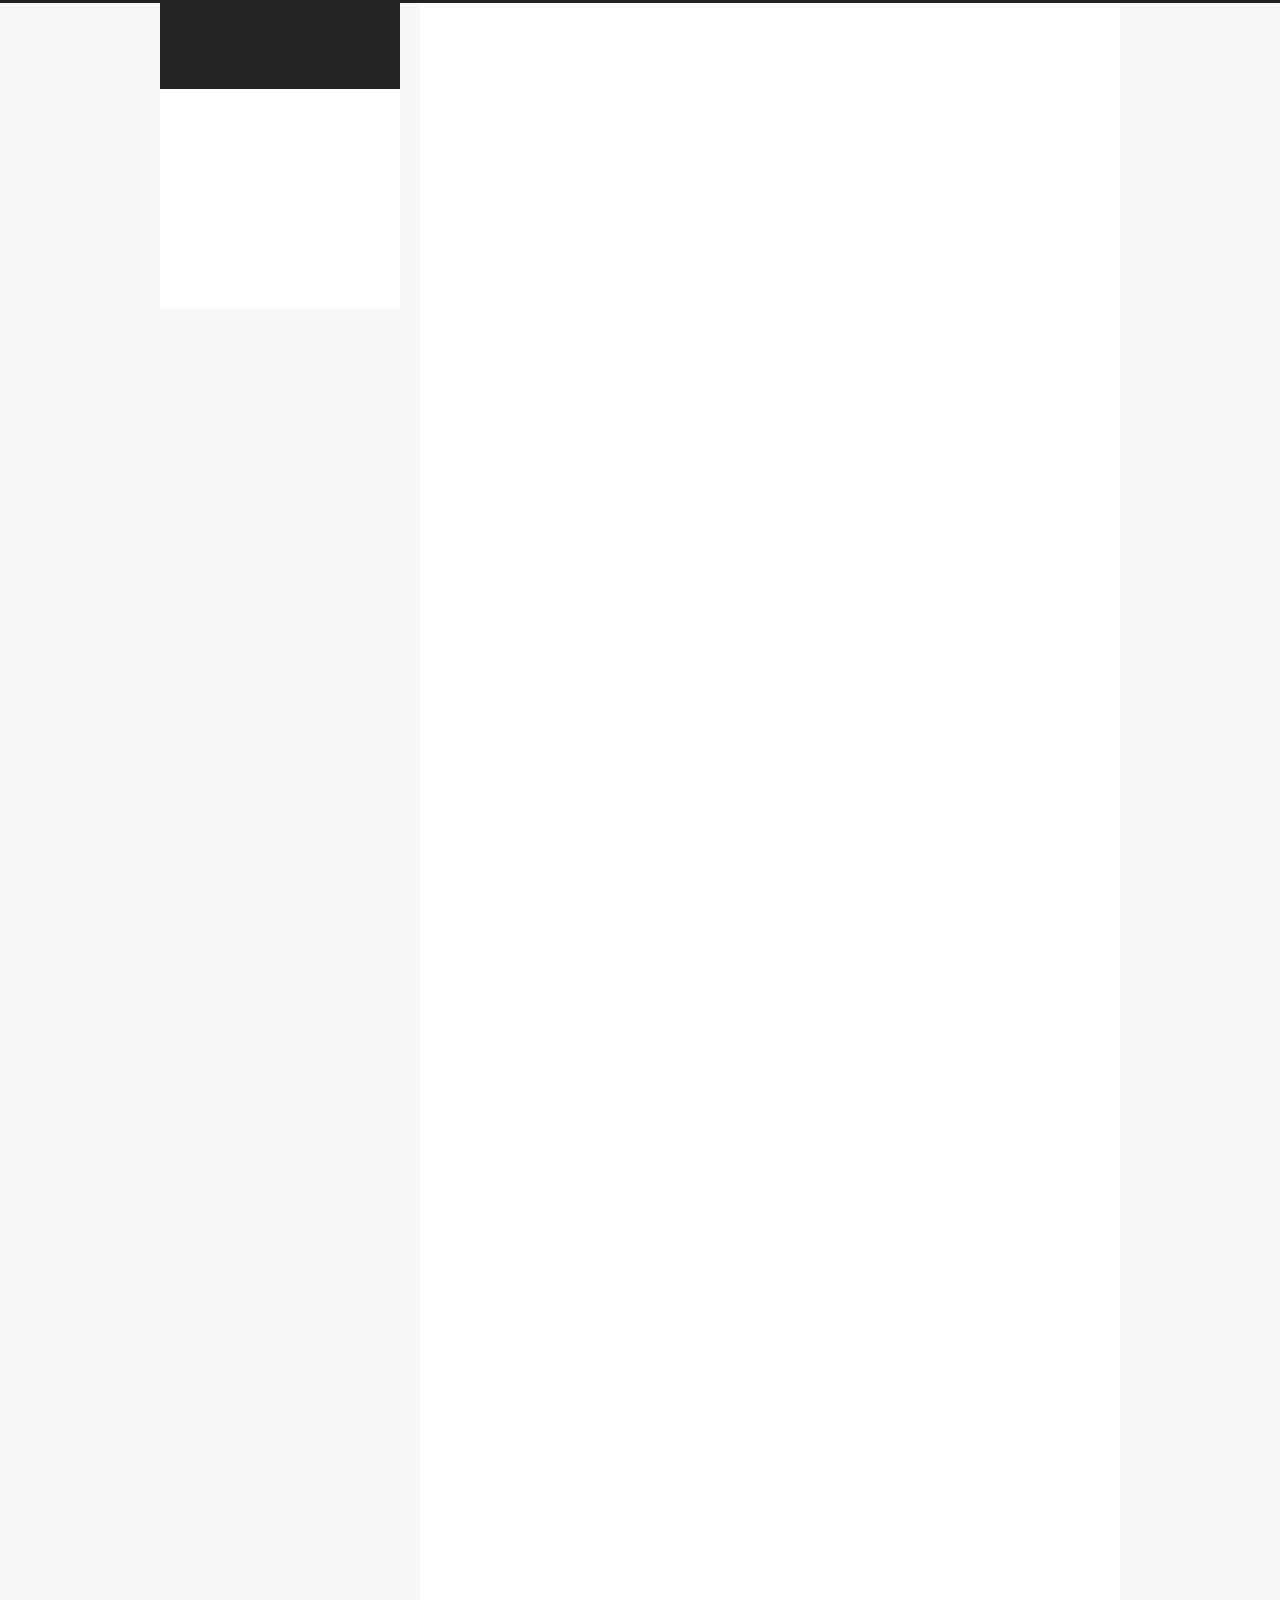
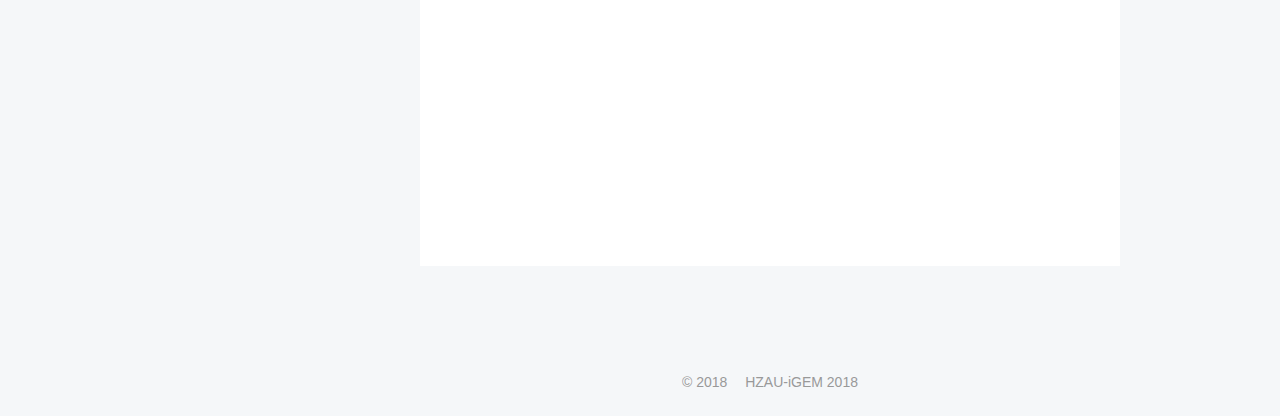
==== commit eb504407: "Site updated: 2018-10-05 18:10:49" ====
--- a/index.html
+++ b/index.html
@@ -211,6 +211,16 @@
         </li>
       
         
+        <li class="menu-item menu-item-guestbook">
+          <a href="/guestbook" rel="section">
+            
+              <i class="menu-item-icon fa fa-fw fa-question-circle"></i> <br />
+            
+            留言
+          </a>
+        </li>
+      
+        
         <li class="menu-item menu-item-about">
           <a href="/about/" rel="section">
             
@@ -263,7 +273,7 @@
   
   
   <div class="post-block">
-    <link itemprop="mainEntityOfPage" href="http://yoursite.com/2018/09/23/合成生物学简介/">
+    <link itemprop="mainEntityOfPage" href="http://yoursite.com/2018/10/01/癌症的小科普/">
 
     <span hidden itemprop="author" itemscope itemtype="http://schema.org/Person">
       <meta itemprop="name" content="HZAU-iGEM 2018">
@@ -282,7 +292,7 @@
         
           <h1 class="post-title" itemprop="name headline">
                 
-                <a class="post-title-link" href="/2018/09/23/合成生物学简介/" itemprop="url">合成生物学简介</a></h1>
+                <a class="post-title-link" href="/2018/10/01/癌症的小科普/" itemprop="url">癌症的小科普</a></h1>
         
 
         <div class="post-meta">
@@ -294,8 +304,8 @@
               
                 <span class="post-meta-item-text">发表于</span>
               
-              <time title="创建于" itemprop="dateCreated datePublished" datetime="2018-09-23T11:44:23+08:00">
-                2018-09-23
+              <time title="创建于" itemprop="dateCreated datePublished" datetime="2018-10-01T22:31:12+08:00">
+                2018-10-01
               </time>
             
 
@@ -330,6 +340,16 @@
 
           
             
+              <span class="post-comments-count">
+                <span class="post-meta-divider">|</span>
+                <span class="post-meta-item-icon">
+                  <i class="fa fa-comment-o"></i>
+                </span>
+                <a href="/2018/10/01/癌症的小科普/#comments" itemprop="discussionUrl">
+                  <span class="post-comments-count valine-comment-count" data-xid="/2018/10/01/癌症的小科普/" itemprop="commentCount"></span>
+                </a>
+              </span>
+            
           
 
           
@@ -355,12 +375,14 @@
 
       
         
-          
-            <p>自古以来，人类就致力于对生物进行改造，比如狗的驯化、作物的育种。在这一个过程中生物产生随机的突变，人们从中中选出对自己想要的一部分进而产生下一代，这一过程要持续数千年。随着生物学领域新技术的发展，人们可以通过直接改造生物的基因来改造生物，此方法远远快于传统的育种方式。但是，随着生物学的发展，人们意识到生物系统错综复杂，内部相互交织有关联。对此，合成生物学诞生了。</p>
-<p><img src="/img/合成生物学示意图.jpg" alt="&quot;合成生物学示意图&quot;"></p>
-<p>合成生物学是一种用工程原理设计和组装生物组分的新兴学科。合成生物学有三个核心思想，“标准化”、“模块化”和“去耦合”。标准化就是把不同的DNA序列处理，比如首段和端有特定的序列方便相互连接，就像工地里的脚手架一样。模块化就是像电脑的鼠标键盘一样，一段序列负责一种功能。去耦合就是去除我们所用的DNA序列与“闲杂人等“的关联。通过这一方式，人们就能够让生物进行各种复杂的活动。比如生产有复杂代谢途径的药物例如用来治疗疟疾的青蒿素等等。</p>
-
-          
+          <h2 id="Cancer"><a href="#Cancer" class="headerlink" title="Cancer"></a>Cancer</h2><p>这是一篇迟到的中秋节科普文。中秋节最重要的除了团圆看月亮吃月饼以外，就是吃螃蟹了。现在还记得87版《红楼梦》第一集两人吃螃蟹的片段，让人十分羡慕。但在公元前400年，也好正是扁鹊活动的时期，西医之父希波克拉底就用希腊语的螃蟹—caricinos来命名一种疾病，这个疾病就是大名鼎鼎的癌症。它的英语名就是cancer，Cancer在英语里还有巨蟹座的含义。<br>为啥要用螃蟹来命名它呢？是因为它“横行霸道”吗？不不不，之所以会这样命名，是因为希波克拉底某次观察一例恶性肿瘤的时候发现肿瘤中伸出了多条大血管，看着就像螃蟹的腿一样，所以希腊医生叫它caricinos。<br>
+          <!--noindex-->
+          <div class="post-button text-center">
+            <a class="btn" href="/2018/10/01/癌症的小科普/#more" rel="contents">
+              阅读全文 &raquo;
+            </a>
+          </div>
+          <!--/noindex-->
         
       
     </div>
@@ -407,7 +429,7 @@
   
   
   <div class="post-block">
-    <link itemprop="mainEntityOfPage" href="http://yoursite.com/2018/09/23/沙门氏菌科普/">
+    <link itemprop="mainEntityOfPage" href="http://yoursite.com/2018/09/23/合成生物学简介/">
 
     <span hidden itemprop="author" itemscope itemtype="http://schema.org/Person">
       <meta itemprop="name" content="HZAU-iGEM 2018">
@@ -426,7 +448,7 @@
         
           <h1 class="post-title" itemprop="name headline">
                 
-                <a class="post-title-link" href="/2018/09/23/沙门氏菌科普/" itemprop="url">沙门氏菌科普</a></h1>
+                <a class="post-title-link" href="/2018/09/23/合成生物学简介/" itemprop="url">合成生物学简介</a></h1>
         
 
         <div class="post-meta">
@@ -438,7 +460,7 @@
               
                 <span class="post-meta-item-text">发表于</span>
               
-              <time title="创建于" itemprop="dateCreated datePublished" datetime="2018-09-23T11:22:22+08:00">
+              <time title="创建于" itemprop="dateCreated datePublished" datetime="2018-09-23T11:44:23+08:00">
                 2018-09-23
               </time>
             
@@ -473,6 +495,173 @@
           
 
           
+            
+              <span class="post-comments-count">
+                <span class="post-meta-divider">|</span>
+                <span class="post-meta-item-icon">
+                  <i class="fa fa-comment-o"></i>
+                </span>
+                <a href="/2018/09/23/合成生物学简介/#comments" itemprop="discussionUrl">
+                  <span class="post-comments-count valine-comment-count" data-xid="/2018/09/23/合成生物学简介/" itemprop="commentCount"></span>
+                </a>
+              </span>
+            
+          
+
+          
+          
+
+          
+
+          
+
+          
+
+        </div>
+      </header>
+    
+
+    
+    
+    
+    <div class="post-body" itemprop="articleBody">
+
+      
+      
+
+      
+        
+          <p>自古以来，人类就致力于对生物进行改造，比如狗的驯化、作物的育种。在这一个过程中生物产生随机的突变，人们从中中选出对自己想要的一部分进而产生下一代，这一过程要持续数千年。随着生物学领域新技术的发展，人们可以通过直接改造生物的基因来改造生物，此方法远远快于传统的育种方式。但是，随着生物学的发展，人们意识到生物系统错综复杂，内部相互交织有关联。对此，合成生物学诞生了。</p>
+<p><img src="/img/合成生物学示意图.jpg" alt="&quot;合成生物学示意图&quot;"><br>
+          <!--noindex-->
+          <div class="post-button text-center">
+            <a class="btn" href="/2018/09/23/合成生物学简介/#more" rel="contents">
+              阅读全文 &raquo;
+            </a>
+          </div>
+          <!--/noindex-->
+        
+      
+    </div>
+    
+    
+    
+
+    
+
+    
+
+    
+
+    <footer class="post-footer">
+      
+
+      
+
+      
+
+      
+      
+        <div class="post-eof"></div>
+      
+    </footer>
+  </div>
+  
+  
+  
+  </article>
+
+
+    
+      
+
+  
+
+  
+  
+  
+
+  <article class="post post-type-normal" itemscope itemtype="http://schema.org/Article">
+  
+  
+  
+  <div class="post-block">
+    <link itemprop="mainEntityOfPage" href="http://yoursite.com/2018/09/23/沙门氏菌科普/">
+
+    <span hidden itemprop="author" itemscope itemtype="http://schema.org/Person">
+      <meta itemprop="name" content="HZAU-iGEM 2018">
+      <meta itemprop="description" content="">
+      <meta itemprop="image" content="/uploads/HZAU-iGEM-logo.jpg">
+    </span>
+
+    <span hidden itemprop="publisher" itemscope itemtype="http://schema.org/Organization">
+      <meta itemprop="name" content="HZAU-iGEM">
+    </span>
+
+    
+      <header class="post-header">
+
+        
+        
+          <h1 class="post-title" itemprop="name headline">
+                
+                <a class="post-title-link" href="/2018/09/23/沙门氏菌科普/" itemprop="url">沙门氏菌科普</a></h1>
+        
+
+        <div class="post-meta">
+          <span class="post-time">
+            
+              <span class="post-meta-item-icon">
+                <i class="fa fa-calendar-o"></i>
+              </span>
+              
+                <span class="post-meta-item-text">发表于</span>
+              
+              <time title="创建于" itemprop="dateCreated datePublished" datetime="2018-09-23T11:22:22+08:00">
+                2018-09-23
+              </time>
+            
+
+            
+
+            
+          </span>
+
+          
+            <span class="post-category" >
+            
+              <span class="post-meta-divider">|</span>
+            
+              <span class="post-meta-item-icon">
+                <i class="fa fa-folder-o"></i>
+              </span>
+              
+                <span class="post-meta-item-text">分类于</span>
+              
+              
+                <span itemprop="about" itemscope itemtype="http://schema.org/Thing">
+                  <a href="/categories/科普/" itemprop="url" rel="index">
+                    <span itemprop="name">科普</span>
+                  </a>
+                </span>
+
+                
+                
+              
+            </span>
+          
+
+          
+            
+              <span class="post-comments-count">
+                <span class="post-meta-divider">|</span>
+                <span class="post-meta-item-icon">
+                  <i class="fa fa-comment-o"></i>
+                </span>
+                <a href="/2018/09/23/沙门氏菌科普/#comments" itemprop="discussionUrl">
+                  <span class="post-comments-count valine-comment-count" data-xid="/2018/09/23/沙门氏菌科普/" itemprop="commentCount"></span>
+                </a>
+              </span>
             
           
 
@@ -591,7 +780,7 @@
               
                 <a href="/archives/">
               
-                  <span class="site-state-item-count">2</span>
+                  <span class="site-state-item-count">3</span>
                   <span class="site-state-item-name">日志</span>
                 </a>
               </div>
@@ -806,6 +995,28 @@
 
 
 
+  <script src="//cdn1.lncld.net/static/js/3.0.4/av-min.js"></script>
+  <script src="//unpkg.com/valine/dist/Valine.min.js"></script>
+  
+  <script type="text/javascript">
+    var GUEST = ['nick','mail','link'];
+    var guest = 'nick,mail,link';
+    guest = guest.split(',').filter(item=>{
+      return GUEST.indexOf(item)>-1;
+    });
+    new Valine({
+        el: '#comments' ,
+        verify: false,
+        notify: false,
+        appId: 'ohmAFXppiIu9Gtn8sx9OTjdN-gzGzoHsz',
+        appKey: 'IwkI1W4lIP7TFX5kzCPRVKEt',
+        placeholder: '欢迎评论(◦˙▽˙◦)',
+        avatar:'mm',
+        guest_info:guest,
+        pageSize:'10' || 10,
+    });
+  </script>
+
 
 
   
--- a/css/main.css
+++ b/css/main.css
@@ -1823,7 +1823,7 @@
   width: 4px;
   height: 4px;
   border-radius: 50%;
-  background: #ff3214;
+  background: #94ffdb;
 }
 .links-of-blogroll {
   font-size: 13px;
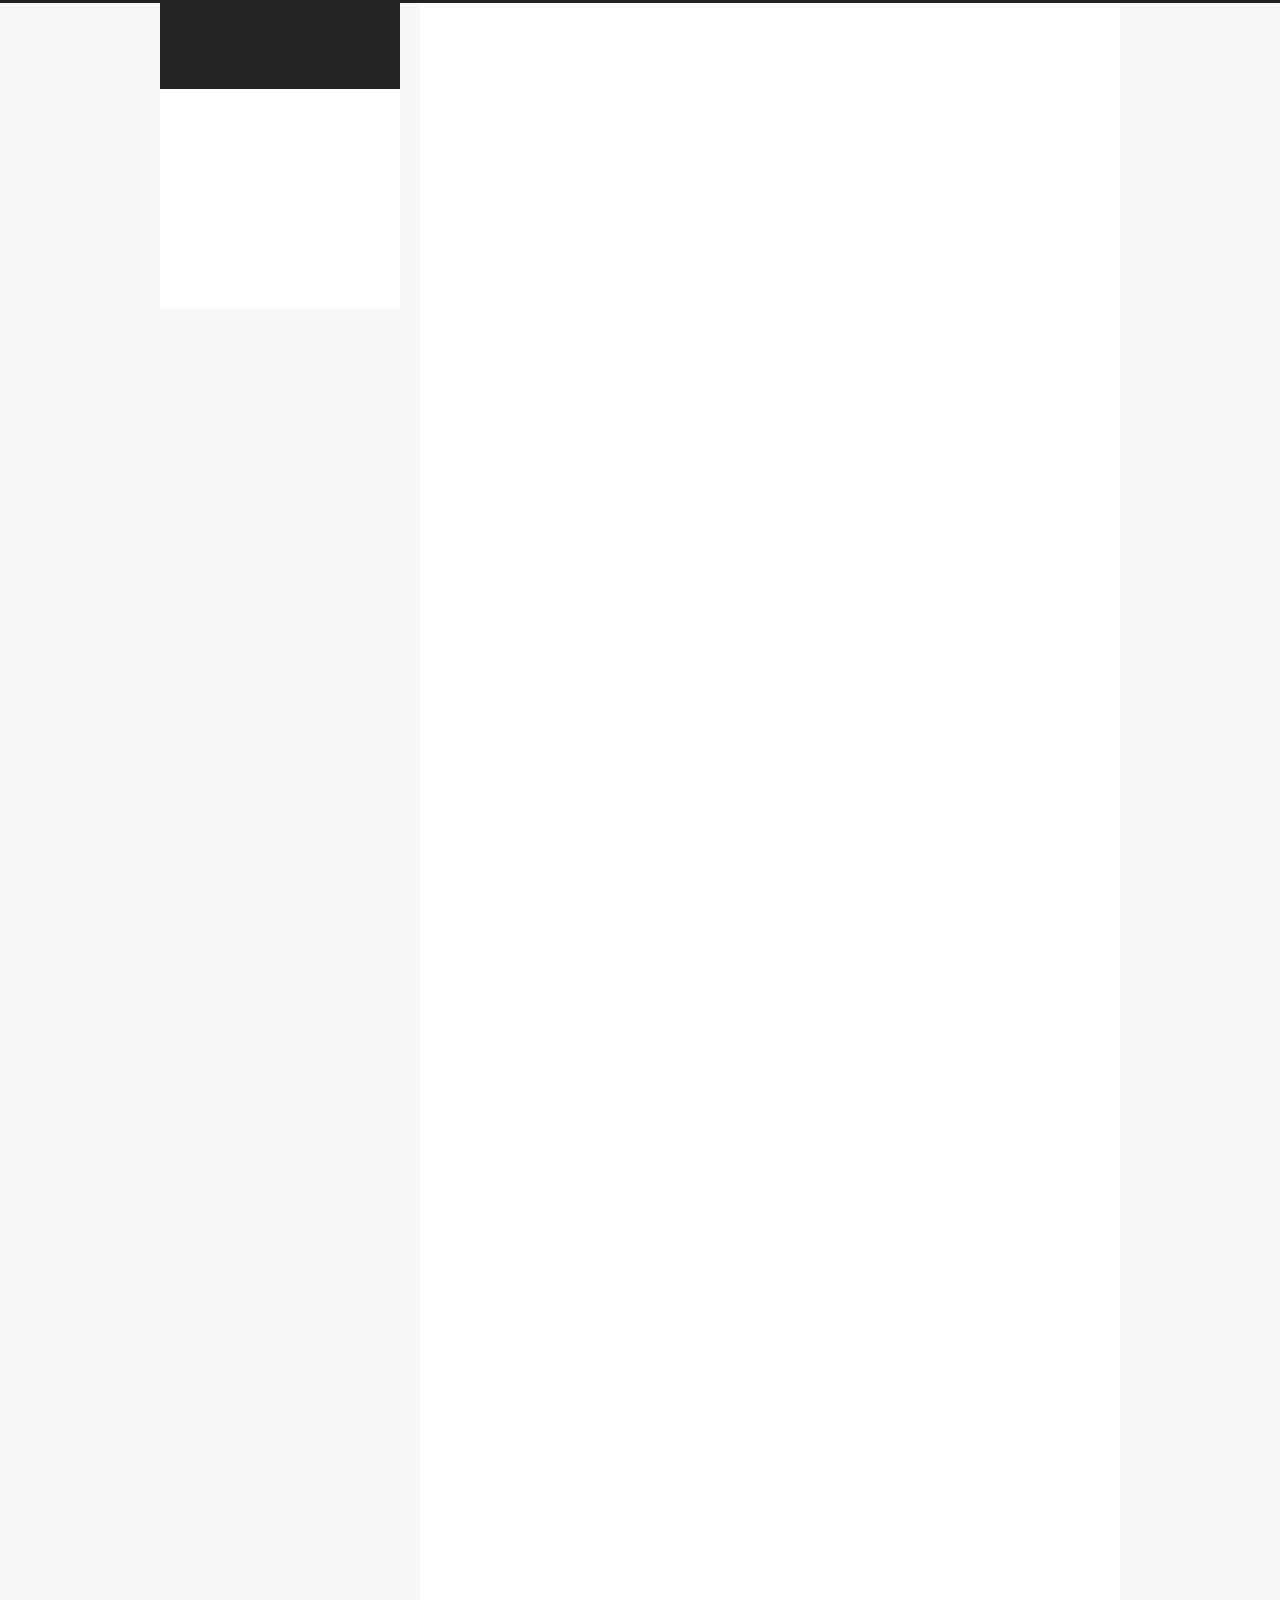
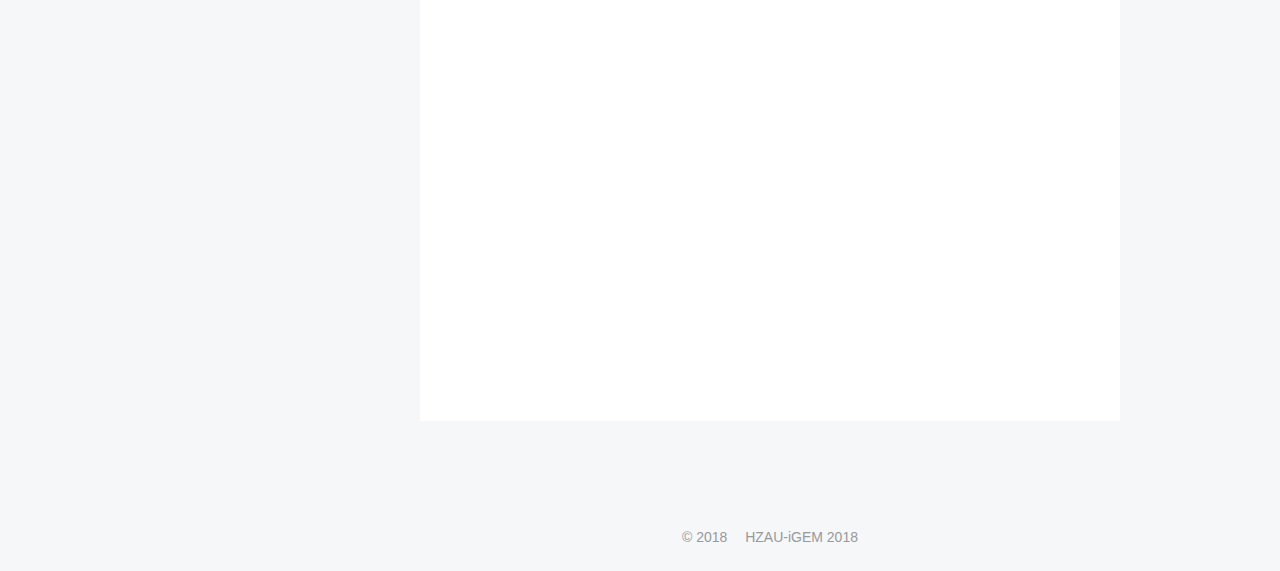
==== commit 965b3c02: "Site updated: 2018-10-12 17:29:43" ====
--- a/index.html
+++ b/index.html
@@ -212,9 +212,9 @@
       
         
         <li class="menu-item menu-item-guestbook">
-          <a href="/guestbook" rel="section">
-            
-              <i class="menu-item-icon fa fa-fw fa-question-circle"></i> <br />
+          <a href="/guestbook/" rel="section">
+            
+              <i class="menu-item-icon fa fa-fw fa-send"></i> <br />
             
             留言
           </a>
@@ -357,6 +357,37 @@
 
           
 
+          
+            <div class="post-wordcount">
+              
+                
+                <span class="post-meta-item-icon">
+                  <i class="fa fa-file-word-o"></i>
+                </span>
+                
+                  <span class="post-meta-item-text">字数统计&#58;</span>
+                
+                <span title="字数统计">
+                  1.7k
+                </span>
+              
+
+              
+                <span class="post-meta-divider">|</span>
+              
+
+              
+                <span class="post-meta-item-icon">
+                  <i class="fa fa-clock-o"></i>
+                </span>
+                
+                  <span class="post-meta-item-text">阅读时长 &asymp;</span>
+                
+                <span title="阅读时长">
+                  5
+                </span>
+              
+            </div>
           
 
           
@@ -514,6 +545,37 @@
           
 
           
+            <div class="post-wordcount">
+              
+                
+                <span class="post-meta-item-icon">
+                  <i class="fa fa-file-word-o"></i>
+                </span>
+                
+                  <span class="post-meta-item-text">字数统计&#58;</span>
+                
+                <span title="字数统计">
+                  1.9k
+                </span>
+              
+
+              
+                <span class="post-meta-divider">|</span>
+              
+
+              
+                <span class="post-meta-item-icon">
+                  <i class="fa fa-clock-o"></i>
+                </span>
+                
+                  <span class="post-meta-item-text">阅读时长 &asymp;</span>
+                
+                <span title="阅读时长">
+                  6
+                </span>
+              
+            </div>
+          
 
           
 
@@ -531,8 +593,7 @@
 
       
         
-          <p>自古以来，人类就致力于对生物进行改造，比如狗的驯化、作物的育种。在这一个过程中生物产生随机的突变，人们从中中选出对自己想要的一部分进而产生下一代，这一过程要持续数千年。随着生物学领域新技术的发展，人们可以通过直接改造生物的基因来改造生物，此方法远远快于传统的育种方式。但是，随着生物学的发展，人们意识到生物系统错综复杂，内部相互交织有关联。对此，合成生物学诞生了。</p>
-<p><img src="/img/合成生物学示意图.jpg" alt="&quot;合成生物学示意图&quot;"><br>
+          <h2 id="合成生物学是什么？"><a href="#合成生物学是什么？" class="headerlink" title="合成生物学是什么？"></a>合成生物学是什么？</h2><p>  生物是精美的：DNA片段里的信息经过巧妙的转录翻译后表达，改变了性状功能，可以说小到眼睛的转动，大到生老病死，都和DNA里的信息有关。基因就是带有遗传信息的DNA片段，它们表达的产物有较为具体而纷繁的功能，比如表达淀粉酶，而淀粉酶就可以帮助消化淀粉，还有可以表达一些抑制其他基因表达的物质，等等。<br>  一个机器，比如热水壶，有很多电路，电路中不同的元件有不同的功能：这个负责启动、这个负责发热、这个负责感受热、这个来发出过热的信号等等，这些元件组合起来让热水壶工作了起来。生物也是这样：将各种基因以网络的方法结合起来以实现一些特定的功能。这便是“合成生物学“，它目标是像构建电路一样，建立一种可运行的人工生物系统。它是工程化的生物学。认为生命的所有零件都能由化学合成方法制造, 进而通过工程化并组装成有意义的生物组织。<br>
           <!--noindex-->
           <div class="post-button text-center">
             <a class="btn" href="/2018/09/23/合成生物学简介/#more" rel="contents">
@@ -670,6 +731,37 @@
 
           
 
+          
+            <div class="post-wordcount">
+              
+                
+                <span class="post-meta-item-icon">
+                  <i class="fa fa-file-word-o"></i>
+                </span>
+                
+                  <span class="post-meta-item-text">字数统计&#58;</span>
+                
+                <span title="字数统计">
+                  1.8k
+                </span>
+              
+
+              
+                <span class="post-meta-divider">|</span>
+              
+
+              
+                <span class="post-meta-item-icon">
+                  <i class="fa fa-clock-o"></i>
+                </span>
+                
+                  <span class="post-meta-item-text">阅读时长 &asymp;</span>
+                
+                <span title="阅读时长">
+                  6
+                </span>
+              
+            </div>
           
 
           
--- a/css/main.css
+++ b/css/main.css
@@ -1823,7 +1823,7 @@
   width: 4px;
   height: 4px;
   border-radius: 50%;
-  background: #94ffdb;
+  background: #2e9cc2;
 }
 .links-of-blogroll {
   font-size: 13px;
